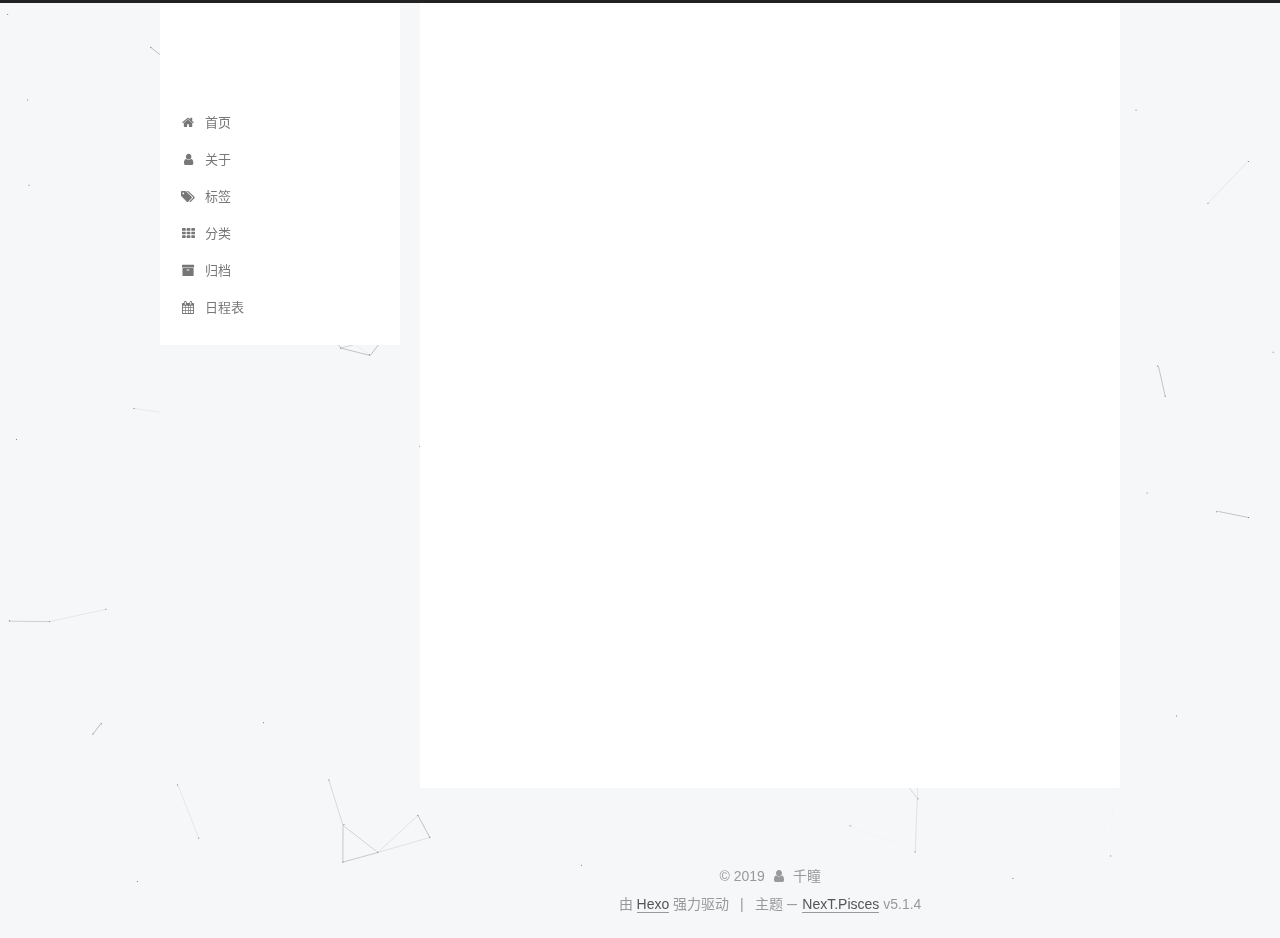
==== index.html @ 525fc3a7 "Site updated: 2019-02-20 23:00:31" ====
<!DOCTYPE html>



  


<html class="theme-next pisces use-motion" lang="zh-Hans">
<head><meta name="generator" content="Hexo 3.8.0">
  <meta charset="UTF-8">
<meta http-equiv="X-UA-Compatible" content="IE=edge">
<meta name="viewport" content="width=device-width, initial-scale=1, maximum-scale=1">
<meta name="theme-color" content="#222">



  
  
    
    
  <script src="/lib/pace/pace.min.js?v=1.0.2"></script>
  <link href="/lib/pace/pace-theme-center-atom.min.css?v=1.0.2" rel="stylesheet">




  
  
  <link rel="stylesheet" media="all" href="/lib/Han/dist/han.min.css?v=3.3">




<meta http-equiv="Cache-Control" content="no-transform">
<meta http-equiv="Cache-Control" content="no-siteapp">
















  
  
  <link href="/lib/fancybox/source/jquery.fancybox.css?v=2.1.5" rel="stylesheet" type="text/css">







<link href="/lib/font-awesome/css/font-awesome.min.css?v=4.6.2" rel="stylesheet" type="text/css">

<link href="/css/main.css?v=5.1.4" rel="stylesheet" type="text/css">


  <link rel="apple-touch-icon" sizes="180x180" href="/images/apple-touch-icon-next.png?v=5.1.4">


  <link rel="icon" type="image/png" sizes="32x32" href="/images/favicon-32x32-next.png?v=5.1.4">


  <link rel="icon" type="image/png" sizes="16x16" href="/images/favicon-16x16-next.png?v=5.1.4">


  <link rel="mask-icon" href="/images/logo.svg?v=5.1.4" color="#222">





  <meta name="keywords" content="Hexo, NexT">










<meta name="description" content="笑焉如花花自香">
<meta property="og:type" content="website">
<meta property="og:title" content="千瞳">
<meta property="og:url" content="http://yoursite.com/index.html">
<meta property="og:site_name" content="千瞳">
<meta property="og:description" content="笑焉如花花自香">
<meta property="og:locale" content="zh-Hans">
<meta name="twitter:card" content="summary">
<meta name="twitter:title" content="千瞳">
<meta name="twitter:description" content="笑焉如花花自香">



<script type="text/javascript" id="hexo.configurations">
  var NexT = window.NexT || {};
  var CONFIG = {
    root: '/',
    scheme: 'Pisces',
    version: '5.1.4',
    sidebar: {"position":"left","display":"post","offset":12,"b2t":false,"scrollpercent":false,"onmobile":false},
    fancybox: true,
    tabs: true,
    motion: {"enable":true,"async":false,"transition":{"post_block":"fadeIn","post_header":"slideDownIn","post_body":"slideDownIn","coll_header":"slideLeftIn","sidebar":"slideUpIn"}},
    duoshuo: {
      userId: '0',
      author: '博主'
    },
    algolia: {
      applicationID: '',
      apiKey: '',
      indexName: '',
      hits: {"per_page":10},
      labels: {"input_placeholder":"Search for Posts","hits_empty":"We didn't find any results for the search: ${query}","hits_stats":"${hits} results found in ${time} ms"}
    }
  };
</script>



  <link rel="canonical" href="http://yoursite.com/">





  <title>千瞳</title>
  








</head>

<body itemscope itemtype="http://schema.org/WebPage" lang="zh-Hans">

  
  
    
  

  <div class="container sidebar-position-left 
  page-home">
    <div class="headband"></div>

    <header id="header" class="header" itemscope itemtype="http://schema.org/WPHeader">
      <div class="header-inner"><div class="site-brand-wrapper">
  <div class="site-meta ">
    

    <div class="custom-logo-site-title">
      <a href="/" class="brand" rel="start">
        <span class="logo-line-before"><i></i></span>
        <span class="site-title">千瞳</span>
        <span class="logo-line-after"><i></i></span>
      </a>
    </div>
      
        <p class="site-subtitle"></p>
      
  </div>

  <div class="site-nav-toggle">
    <button>
      <span class="btn-bar"></span>
      <span class="btn-bar"></span>
      <span class="btn-bar"></span>
    </button>
  </div>
</div>

<nav class="site-nav">
  

  
    <ul id="menu" class="menu">
      
        
        <li class="menu-item menu-item-home">
          <a href="/" rel="section">
            
              <i class="menu-item-icon fa fa-fw fa-home"></i> <br>
            
            首页
          </a>
        </li>
      
        
        <li class="menu-item menu-item-about">
          <a href="/about/" rel="section">
            
              <i class="menu-item-icon fa fa-fw fa-user"></i> <br>
            
            关于
          </a>
        </li>
      
        
        <li class="menu-item menu-item-tags">
          <a href="/tags/" rel="section">
            
              <i class="menu-item-icon fa fa-fw fa-tags"></i> <br>
            
            标签
          </a>
        </li>
      
        
        <li class="menu-item menu-item-categories">
          <a href="/categories/" rel="section">
            
              <i class="menu-item-icon fa fa-fw fa-th"></i> <br>
            
            分类
          </a>
        </li>
      
        
        <li class="menu-item menu-item-archives">
          <a href="/archives/" rel="section">
            
              <i class="menu-item-icon fa fa-fw fa-archive"></i> <br>
            
            归档
          </a>
        </li>
      
        
        <li class="menu-item menu-item-schedule">
          <a href="/schedule/" rel="section">
            
              <i class="menu-item-icon fa fa-fw fa-calendar"></i> <br>
            
            日程表
          </a>
        </li>
      

      
    </ul>
  

  
</nav>



 </div>
    </header>

    <main id="main" class="main">
      <div class="main-inner">
        <div class="content-wrap">
          <div id="content" class="content">
            
  <section id="posts" class="posts-expand">
    
      

  

  
  
  

  <article class="post post-type-normal" itemscope itemtype="http://schema.org/Article">
  
  
  
  <div class="post-block">
    <link itemprop="mainEntityOfPage" href="http://yoursite.com/2019/02/20/数据分析-numpy/">

    <span hidden itemprop="author" itemscope itemtype="http://schema.org/Person">
      <meta itemprop="name" content="千瞳">
      <meta itemprop="description" content>
      <meta itemprop="image" content="/images/zxp.png">
    </span>

    <span hidden itemprop="publisher" itemscope itemtype="http://schema.org/Organization">
      <meta itemprop="name" content="千瞳">
    </span>

    
      <header class="post-header">

        
        
          <h1 class="post-title" itemprop="name headline">
                
                <a class="post-title-link" href="/2019/02/20/数据分析-numpy/" itemprop="url">未命名</a></h1>
        

        <div class="post-meta">
          <span class="post-time">
            
              <span class="post-meta-item-icon">
                <i class="fa fa-calendar-o"></i>
              </span>
              
                <span class="post-meta-item-text">发表于</span>
              
              <time title="创建于" itemprop="dateCreated datePublished" datetime="2019-02-20T00:19:30+08:00">
                2019-02-20
              </time>
            

            

            
          </span>

          

          
            
          

          
          

          

          

          

        </div>
      </header>
    

    
    
    
    <div class="post-body han-init-context" itemprop="articleBody">

      
      

      
        
          
          数据分析–numpy
什么是数据分析？数据分析是指用适当的统计分析方法对收集来的大量数据进行分析，提取有用的信息形成结论而对结论加以详细研究、概括、总结的过程。
使用python做数据分析的常用库

numpy        基础数值算法
scipy                科学计算
matp
          ...
          <!--noindex-->
          <div class="post-button text-center">
            <a class="btn" href="/2019/02/20/数据分析-numpy/#more" rel="contents">
              阅读全文 &raquo;
            </a>
          </div>
          <!--/noindex-->
        
      
    </div>
    
    
    

    

    

    

    <footer class="post-footer">
      

      

      

      
      
        <div class="post-eof"></div>
      
    </footer>
  </div>
  
  
  
  </article>


    
      

  

  
  
  

  <article class="post post-type-normal" itemscope itemtype="http://schema.org/Article">
  
  
  
  <div class="post-block">
    <link itemprop="mainEntityOfPage" href="http://yoursite.com/2019/02/19/hello-world/">

    <span hidden itemprop="author" itemscope itemtype="http://schema.org/Person">
      <meta itemprop="name" content="千瞳">
      <meta itemprop="description" content>
      <meta itemprop="image" content="/images/zxp.png">
    </span>

    <span hidden itemprop="publisher" itemscope itemtype="http://schema.org/Organization">
      <meta itemprop="name" content="千瞳">
    </span>

    
      <header class="post-header">

        
        
          <h1 class="post-title" itemprop="name headline">
                
                <a class="post-title-link" href="/2019/02/19/hello-world/" itemprop="url">Hello World</a></h1>
        

        <div class="post-meta">
          <span class="post-time">
            
              <span class="post-meta-item-icon">
                <i class="fa fa-calendar-o"></i>
              </span>
              
                <span class="post-meta-item-text">发表于</span>
              
              <time title="创建于" itemprop="dateCreated datePublished" datetime="2019-02-19T23:55:54+08:00">
                2019-02-19
              </time>
            

            

            
          </span>

          

          
            
          

          
          

          

          

          

        </div>
      </header>
    

    
    
    
    <div class="post-body han-init-context" itemprop="articleBody">

      
      

      
        
          
          Welcome to Hexo! This is your very first post. Check documentation for more info. If you get any problems when using Hexo, you can find the answer in 
          ...
          <!--noindex-->
          <div class="post-button text-center">
            <a class="btn" href="/2019/02/19/hello-world/#more" rel="contents">
              阅读全文 &raquo;
            </a>
          </div>
          <!--/noindex-->
        
      
    </div>
    
    
    

    

    

    

    <footer class="post-footer">
      

      

      

      
      
        <div class="post-eof"></div>
      
    </footer>
  </div>
  
  
  
  </article>


    
  </section>

  


          </div>
          


          

        </div>
        
          
  
  <div class="sidebar-toggle">
    <div class="sidebar-toggle-line-wrap">
      <span class="sidebar-toggle-line sidebar-toggle-line-first"></span>
      <span class="sidebar-toggle-line sidebar-toggle-line-middle"></span>
      <span class="sidebar-toggle-line sidebar-toggle-line-last"></span>
    </div>
  </div>

  <aside id="sidebar" class="sidebar">
    
    <div class="sidebar-inner">

      

      

      <section class="site-overview-wrap sidebar-panel sidebar-panel-active">
        <div class="site-overview">
          <div class="site-author motion-element" itemprop="author" itemscope itemtype="http://schema.org/Person">
            
              <img class="site-author-image" itemprop="image" src="/images/zxp.png" alt="千瞳">
            
              <p class="site-author-name" itemprop="name">千瞳</p>
              <p class="site-description motion-element" itemprop="description">笑焉如花花自香</p>
          </div>

          <nav class="site-state motion-element">

            
              <div class="site-state-item site-state-posts">
              
                <a href="/archives/">
              
                  <span class="site-state-item-count">2</span>
                  <span class="site-state-item-name">日志</span>
                </a>
              </div>
            

            

            

          </nav>

          

          

          
          

          
          

          

        </div>
      </section>

      

      

    </div>
  </aside>


        
      </div>
    </main>

    <footer id="footer" class="footer">
      <div class="footer-inner">
        <div class="copyright">&copy; <span itemprop="copyrightYear">2019</span>
  <span class="with-love">
    <i class="fa fa-user"></i>
  </span>
  <span class="author" itemprop="copyrightHolder">千瞳</span>

  
</div>


  <div class="powered-by">由 <a class="theme-link" target="_blank" href="https://hexo.io">Hexo</a> 强力驱动</div>



  <span class="post-meta-divider">|</span>



  <div class="theme-info">主题 &mdash; <a class="theme-link" target="_blank" href="https://github.com/iissnan/hexo-theme-next">NexT.Pisces</a> v5.1.4</div>




        







        
      </div>
    </footer>

    
      <div class="back-to-top">
        <i class="fa fa-arrow-up"></i>
        
      </div>
    

    

  </div>

  

<script type="text/javascript">
  if (Object.prototype.toString.call(window.Promise) !== '[object Function]') {
    window.Promise = null;
  }
</script>









  


  











  
  
    <script type="text/javascript" src="/lib/jquery/index.js?v=2.1.3"></script>
  

  
  
    <script type="text/javascript" src="/lib/fastclick/lib/fastclick.min.js?v=1.0.6"></script>
  

  
  
    <script type="text/javascript" src="/lib/jquery_lazyload/jquery.lazyload.js?v=1.9.7"></script>
  

  
  
    <script type="text/javascript" src="/lib/velocity/velocity.min.js?v=1.2.1"></script>
  

  
  
    <script type="text/javascript" src="/lib/velocity/velocity.ui.min.js?v=1.2.1"></script>
  

  
  
    <script type="text/javascript" src="/lib/fancybox/source/jquery.fancybox.pack.js?v=2.1.5"></script>
  

  
  
    <script type="text/javascript" src="/lib/canvas-nest/canvas-nest.min.js"></script>
  


  


  <script type="text/javascript" src="/js/src/utils.js?v=5.1.4"></script>

  <script type="text/javascript" src="/js/src/motion.js?v=5.1.4"></script>



  
  


  <script type="text/javascript" src="/js/src/affix.js?v=5.1.4"></script>

  <script type="text/javascript" src="/js/src/schemes/pisces.js?v=5.1.4"></script>



  

  


  <script type="text/javascript" src="/js/src/bootstrap.js?v=5.1.4"></script>



  


  




	





  





  












  





  

  

  

  
  

  

  

  

</body>
<!-- 页面点击小红心 -->
<script type="text/javascript" src="/js/src/love.js"></script>
<!-- 雪花特效 -->
<script type="text/javascript" src="\js\snow.js"></script>

</html>
---- lib/Han/dist/han.min.css ----
@charset "UTF-8";

/*! 漢字標準格式 v3.3.0 | MIT License | css.hanzi.co */
/*! Han.css: the CSS typography framework optimised for Hanzi */

progress,sub,sup{vertical-align:baseline}button,hr,input,select{overflow:visible}[type=checkbox],[type=radio],legend{box-sizing:border-box;padding:0}html{font-family:sans-serif;-ms-text-size-adjust:100%;-webkit-text-size-adjust:100%}body{margin:0}article,aside,details,figcaption,figure,footer,header,main,menu,nav,section,summary{display:block}audio,canvas,progress,video{display:inline-block}audio:not([controls]){display:none;height:0}[hidden],template{display:none}a{background-color:transparent}a:active,a:hover{outline-width:0}abbr[title]{border-bottom:none;text-decoration:underline;text-decoration:underline dotted}b,strong{font-weight:bolder}dfn{font-style:italic}h1{font-size:2em;margin:.67em 0}mark{background-color:#ff0;color:#000}small{font-size:80%}sub,sup{font-size:75%;line-height:0;position:relative}sub{bottom:-.25em}sup{top:-.5em}img{border-style:none}svg:not(:root){overflow:hidden}code,kbd,pre,samp{font-family:monospace,monospace;font-size:1em}figure{margin:1em 40px}hr{box-sizing:content-box;height:0}button,input,select,textarea{font:inherit;margin:0}optgroup{font-weight:700}button,select{text-transform:none}[type=button],[type=reset],[type=submit],button{cursor:pointer}[disabled]{cursor:default}[type=reset],[type=submit],button,html [type=button]{-webkit-appearance:button}button::-moz-focus-inner,input::-moz-focus-inner{border:0;padding:0}button:-moz-focusring,input:-moz-focusring{outline:ButtonText dotted 1px}fieldset{border:1px solid silver;margin:0 2px;padding:.35em .625em .75em}legend{color:inherit;display:table;max-width:100%;white-space:normal}textarea{overflow:auto}[type=number]::-webkit-inner-spin-button,[type=number]::-webkit-outer-spin-button{height:auto}[type=search]{-webkit-appearance:textfield}[type=search]::-webkit-search-cancel-button,[type=search]::-webkit-search-decoration{-webkit-appearance:none}@font-face{font-family:"Han Heiti";src:local("Hiragino Sans GB"),local("Lantinghei TC Extralight"),local("Lantinghei SC Extralight"),local(FZLTXHB--B51-0),local(FZLTZHK--GBK1-0),local("Pingfang SC Light"),local("Pingfang TC Light"),local("Pingfang-SC-Light"),local("Pingfang-TC-Light"),local("Pingfang SC"),local("Pingfang TC"),local("Heiti SC Light"),local(STHeitiSC-Light),local("Heiti SC"),local("Heiti TC Light"),local(STHeitiTC-Light),local("Heiti TC"),local("Microsoft Yahei"),local("Microsoft Jhenghei"),local("Noto Sans CJK KR"),local("Noto Sans CJK JP"),local("Noto Sans CJK SC"),local("Noto Sans CJK TC"),local("Source Han Sans K"),local("Source Han Sans KR"),local("Source Han Sans JP"),local("Source Han Sans CN"),local("Source Han Sans HK"),local("Source Han Sans TW"),local("Source Han Sans TWHK"),local("Droid Sans Fallback")}@font-face{unicode-range:U+4E00-9FFF,U+3400-4DB5,U+20000-2A6D6,U+2A700-2B734,U+2B740-2B81D,U+FA0E-FA0F,U+FA11,U+FA13-FA14,U+FA1F,U+FA21,U+FA23,U+FA24,U+FA27-FA29,U+3040-309F,U+30A0-30FF,U+3099-309E,U+FF66-FF9F,U+3007,U+31C0-31E3,U+2F00-2FD5,U+2E80-2EF3;font-family:"Han Heiti";src:local(YuGothic),local("Hiragino Kaku Gothic ProN"),local("Hiragino Kaku Gothic Pro")}@font-face{font-family:"Han Heiti CNS";src:local("Pingfang TC Light"),local("Pingfang-TC-Light"),local("Pingfang TC"),local("Heiti TC Light"),local(STHeitiTC-Light),local("Heiti TC"),local("Lantinghei TC Extralight"),local(FZLTXHB--B51-0),local("Lantinghei TC"),local("Microsoft Jhenghei"),local("Microsoft Yahei"),local("Noto Sans CJK TC"),local("Source Han Sans TC"),local("Source Han Sans TW"),local("Source Han Sans TWHK"),local("Source Han Sans HK"),local("Droid Sans Fallback")}@font-face{font-family:"Han Heiti GB";src:local("Hiragino Sans GB"),local("Pingfang SC Light"),local("Pingfang-SC-Light"),local("Pingfang SC"),local("Lantinghei SC Extralight"),local(FZLTXHK--GBK1-0),local("Lantinghei SC"),local("Heiti SC Light"),local(STHeitiSC-Light),local("Heiti SC"),local("Microsoft Yahei"),local("Noto Sans CJK SC"),local("Source Han Sans SC"),local("Source Han Sans CN"),local("Droid Sans Fallback")}@font-face{font-family:"Han Heiti";font-weight:600;src:local("Hiragino Sans GB W6"),local(HiraginoSansGB-W6),local("Lantinghei TC Demibold"),local("Lantinghei SC Demibold"),local(FZLTZHB--B51-0),local(FZLTZHK--GBK1-0),local("Pingfang-SC-Semibold"),local("Pingfang-TC-Semibold"),local("Heiti SC Medium"),local("STHeitiSC-Medium"),local("Heiti SC"),local("Heiti TC Medium"),local("STHeitiTC-Medium"),local("Heiti TC"),local("Microsoft Yahei Bold"),local("Microsoft Jhenghei Bold"),local(MicrosoftYahei-Bold),local(MicrosoftJhengHeiBold),local("Microsoft Yahei"),local("Microsoft Jhenghei"),local("Noto Sans CJK KR Bold"),local("Noto Sans CJK JP Bold"),local("Noto Sans CJK SC Bold"),local("Noto Sans CJK TC Bold"),local(NotoSansCJKkr-Bold),local(NotoSansCJKjp-Bold),local(NotoSansCJKsc-Bold),local(NotoSansCJKtc-Bold),local("Source Han Sans K Bold"),local(SourceHanSansK-Bold),local("Source Han Sans K"),local("Source Han Sans KR Bold"),local("Source Han Sans JP Bold"),local("Source Han Sans CN Bold"),local("Source Han Sans HK Bold"),local("Source Han Sans TW Bold"),local("Source Han Sans TWHK Bold"),local("SourceHanSansKR-Bold"),local("SourceHanSansJP-Bold"),local("SourceHanSansCN-Bold"),local("SourceHanSansHK-Bold"),local("SourceHanSansTW-Bold"),local("SourceHanSansTWHK-Bold"),local("Source Han Sans KR"),local("Source Han Sans CN"),local("Source Han Sans HK"),local("Source Han Sans TW"),local("Source Han Sans TWHK")}@font-face{unicode-range:U+4E00-9FFF,U+3400-4DB5,U+20000-2A6D6,U+2A700-2B734,U+2B740-2B81D,U+FA0E-FA0F,U+FA11,U+FA13-FA14,U+FA1F,U+FA21,U+FA23,U+FA24,U+FA27-FA29,U+3040-309F,U+30A0-30FF,U+3099-309E,U+FF66-FF9F,U+3007,U+31C0-31E3,U+2F00-2FD5,U+2E80-2EF3;font-family:"Han Heiti";font-weight:600;src:local("YuGothic Bold"),local("Hiragino Kaku Gothic ProN W6"),local("Hiragino Kaku Gothic Pro W6"),local(YuGo-Bold),local(HiraKakuProN-W6),local(HiraKakuPro-W6)}@font-face{font-family:"Han Heiti CNS";font-weight:600;src:local("Pingfang TC Semibold"),local("Pingfang-TC-Semibold"),local("Heiti TC Medium"),local("STHeitiTC-Medium"),local("Heiti TC"),local("Lantinghei TC Demibold"),local(FZLTXHB--B51-0),local("Microsoft Jhenghei Bold"),local(MicrosoftJhengHeiBold),local("Microsoft Jhenghei"),local("Microsoft Yahei Bold"),local(MicrosoftYahei-Bold),local("Noto Sans CJK TC Bold"),local(NotoSansCJKtc-Bold),local("Noto Sans CJK TC"),local("Source Han Sans TC Bold"),local("SourceHanSansTC-Bold"),local("Source Han Sans TC"),local("Source Han Sans TW Bold"),local("SourceHanSans-TW"),local("Source Han Sans TW"),local("Source Han Sans TWHK Bold"),local("SourceHanSans-TWHK"),local("Source Han Sans TWHK"),local("Source Han Sans HK"),local("SourceHanSans-HK"),local("Source Han Sans HK")}@font-face{font-family:"Han Heiti GB";font-weight:600;src:local("Hiragino Sans GB W6"),local(HiraginoSansGB-W6),local("Pingfang SC Semibold"),local("Pingfang-SC-Semibold"),local("Lantinghei SC Demibold"),local(FZLTZHK--GBK1-0),local("Heiti SC Medium"),local("STHeitiSC-Medium"),local("Heiti SC"),local("Microsoft Yahei Bold"),local(MicrosoftYahei-Bold),local("Microsoft Yahei"),local("Noto Sans CJK SC Bold"),local(NotoSansCJKsc-Bold),local("Noto Sans CJK SC"),local("Source Han Sans SC Bold"),local("SourceHanSansSC-Bold"),local("Source Han Sans CN Bold"),local("SourceHanSansCN-Bold"),local("Source Han Sans SC"),local("Source Han Sans CN")}@font-face{font-family:"Han Songti";src:local("Songti SC Regular"),local(STSongti-SC-Regular),local("Songti SC"),local("Songti TC Regular"),local(STSongti-TC-Regular),local("Songti TC"),local(STSong),local("Lisong Pro"),local(SimSun),local(PMingLiU)}@font-face{unicode-range:U+4E00-9FFF,U+3400-4DB5,U+20000-2A6D6,U+2A700-2B734,U+2B740-2B81D,U+FA0E-FA0F,U+FA11,U+FA13-FA14,U+FA1F,U+FA21,U+FA23,U+FA24,U+FA27-FA29,U+3040-309F,U+30A0-30FF,U+3099-309E,U+FF66-FF9F,U+3007,U+31C0-31E3,U+2F00-2FD5,U+2E80-2EF3;font-family:"Han Songti";src:local(YuMincho),local("Hiragino Mincho ProN"),local("Hiragino Mincho Pro"),local("MS Mincho")}@font-face{font-family:"Han Songti CNS";src:local("Songti TC Regular"),local(STSongti-TC-Regular),local("Songti TC"),local("Lisong Pro"),local("Songti SC Regular"),local(STSongti-SC-Regular),local("Songti SC"),local(STSong),local(PMingLiU),local(SimSun)}@font-face{font-family:"Han Songti GB";src:local("Songti SC Regular"),local(STSongti-SC-Regular),local("Songti SC"),local(STSong),local(SimSun),local(PMingLiU)}@font-face{font-family:"Han Songti";font-weight:600;src:local("STSongti SC Bold"),local("STSongti TC Bold"),local(STSongti-SC-Bold),local(STSongti-TC-Bold),local("STSongti SC"),local("STSongti TC")}@font-face{unicode-range:U+4E00-9FFF,U+3400-4DB5,U+20000-2A6D6,U+2A700-2B734,U+2B740-2B81D,U+FA0E-FA0F,U+FA11,U+FA13-FA14,U+FA1F,U+FA21,U+FA23,U+FA24,U+FA27-FA29,U+3040-309F,U+30A0-30FF,U+3099-309E,U+FF66-FF9F,U+3007,U+31C0-31E3,U+2F00-2FD5,U+2E80-2EF3;font-family:"Han Songti";font-weight:600;src:local("YuMincho Demibold"),local("Hiragino Mincho ProN W6"),local("Hiragino Mincho Pro W6"),local(YuMin-Demibold),local(HiraMinProN-W6),local(HiraMinPro-W6),local(YuMincho),local("Hiragino Mincho ProN"),local("Hiragino Mincho Pro")}@font-face{font-family:"Han Songti CNS";font-weight:600;src:local("STSongti TC Bold"),local("STSongti SC Bold"),local(STSongti-TC-Bold),local(STSongti-SC-Bold),local("STSongti TC"),local("STSongti SC")}@font-face{font-family:"Han Songti GB";font-weight:600;src:local("STSongti SC Bold"),local(STSongti-SC-Bold),local("STSongti SC")}@font-face{font-family:cursive;src:local("Kaiti TC Regular"),local(STKaiTi-TC-Regular),local("Kaiti TC"),local("Kaiti SC"),local(STKaiti),local(BiauKai),local("標楷體"),local(DFKaiShu-SB-Estd-BF),local(Kaiti),local(DFKai-SB)}@font-face{unicode-range:U+4E00-9FFF,U+3400-4DB5,U+20000-2A6D6,U+2A700-2B734,U+2B740-2B81D,U+FA0E-FA0F,U+FA11,U+FA13-FA14,U+FA1F,U+FA21,U+FA23,U+FA24,U+FA27-FA29,U+3040-309F,U+30A0-30FF,U+3099-309E,U+FF66-FF9F,U+3007,U+31C0-31E3,U+2F00-2FD5,U+2E80-2EF3;font-family:"Han Kaiti";src:local("Kaiti TC Regular"),local(STKaiTi-TC-Regular),local("Kaiti TC"),local("Kaiti SC"),local(STKaiti),local(BiauKai),local("標楷體"),local(DFKaiShu-SB-Estd-BF),local(Kaiti),local(DFKai-SB)}@font-face{unicode-range:U+4E00-9FFF,U+3400-4DB5,U+20000-2A6D6,U+2A700-2B734,U+2B740-2B81D,U+FA0E-FA0F,U+FA11,U+FA13-FA14,U+FA1F,U+FA21,U+FA23,U+FA24,U+FA27-FA29,U+3040-309F,U+30A0-30FF,U+3099-309E,U+FF66-FF9F,U+3007,U+31C0-31E3,U+2F00-2FD5,U+2E80-2EF3;font-family:"Han Kaiti CNS";src:local(BiauKai),local("標楷體"),local(DFKaiShu-SB-Estd-BF),local("Kaiti TC Regular"),local(STKaiTi-TC-Regular),local("Kaiti TC")}@font-face{unicode-range:U+4E00-9FFF,U+3400-4DB5,U+20000-2A6D6,U+2A700-2B734,U+2B740-2B81D,U+FA0E-FA0F,U+FA11,U+FA13-FA14,U+FA1F,U+FA21,U+FA23,U+FA24,U+FA27-FA29,U+3040-309F,U+30A0-30FF,U+3099-309E,U+FF66-FF9F,U+3007,U+31C0-31E3,U+2F00-2FD5,U+2E80-2EF3;font-family:"Han Kaiti GB";src:local("Kaiti SC Regular"),local(STKaiTi-SC-Regular),local("Kaiti SC"),local(STKaiti),local(Kai),local(Kaiti),local(DFKai-SB)}@font-face{font-family:cursive;font-weight:600;src:local("Kaiti TC Bold"),local(STKaiTi-TC-Bold),local("Kaiti SC Bold"),local(STKaiti-SC-Bold),local("Kaiti TC"),local("Kaiti SC")}@font-face{font-family:"Han Kaiti";font-weight:600;src:local("Kaiti TC Bold"),local(STKaiTi-TC-Bold),local("Kaiti SC Bold"),local(STKaiti-SC-Bold),local("Kaiti TC"),local("Kaiti SC")}@font-face{font-family:"Han Kaiti CNS";font-weight:600;src:local("Kaiti TC Bold"),local(STKaiTi-TC-Bold),local("Kaiti TC")}@font-face{font-family:"Han Kaiti GB";font-weight:600;src:local("Kaiti SC Bold"),local(STKaiti-SC-Bold)}@font-face{unicode-range:U+4E00-9FFF,U+3400-4DB5,U+20000-2A6D6,U+2A700-2B734,U+2B740-2B81D,U+FA0E-FA0F,U+FA11,U+FA13-FA14,U+FA1F,U+FA21,U+FA23,U+FA24,U+FA27-FA29,U+3040-309F,U+30A0-30FF,U+3099-309E,U+FF66-FF9F,U+3007,U+31C0-31E3,U+2F00-2FD5,U+2E80-2EF3;font-family:"Han Fangsong";src:local(STFangsong),local(FangSong)}@font-face{unicode-range:U+4E00-9FFF,U+3400-4DB5,U+20000-2A6D6,U+2A700-2B734,U+2B740-2B81D,U+FA0E-FA0F,U+FA11,U+FA13-FA14,U+FA1F,U+FA21,U+FA23,U+FA24,U+FA27-FA29,U+3040-309F,U+30A0-30FF,U+3099-309E,U+FF66-FF9F,U+3007,U+31C0-31E3,U+2F00-2FD5,U+2E80-2EF3;font-family:"Han Fangsong CNS";src:local(STFangsong),local(FangSong)}@font-face{unicode-range:U+4E00-9FFF,U+3400-4DB5,U+20000-2A6D6,U+2A700-2B734,U+2B740-2B81D,U+FA0E-FA0F,U+FA11,U+FA13-FA14,U+FA1F,U+FA21,U+FA23,U+FA24,U+FA27-FA29,U+3040-309F,U+30A0-30FF,U+3099-309E,U+FF66-FF9F,U+3007,U+31C0-31E3,U+2F00-2FD5,U+2E80-2EF3;font-family:"Han Fangsong GB";src:local(STFangsong),local(FangSong)}@font-face{font-family:"Biaodian Sans";src:local("Hiragino Sans GB"),local("Heiti SC"),local(STHeiti),local("MS Gothic"),local(SimSun);unicode-range:U+FF0E}@font-face{font-family:"Biaodian Serif";src:local("Hiragino Mincho ProN"),local("Hiragino Mincho Pro"),local("Songti SC"),local(STSong),local(SimSun);unicode-range:U+FF0E}@font-face{font-family:"Biaodian Pro Sans";src:local("Hiragino Sans GB"),local("Heiti SC"),local(STHeiti),local("MS Gothic"),local(SimSun);unicode-range:U+FF0E}@font-face{font-family:"Biaodian Pro Serif";src:local("Hiragino Mincho ProN"),local("Hiragino Mincho Pro"),local("Songti SC"),local(STSong),local(SimSun);unicode-range:U+FF0E}@font-face{font-family:"Biaodian Pro Sans CNS";src:local("Hiragino Sans GB"),local("Heiti SC"),local(STHeiti),local("MS Gothic"),local(SimSun);unicode-range:U+FF0E}@font-face{font-family:"Biaodian Pro Serif CNS";src:local("Hiragino Mincho ProN"),local("Hiragino Mincho Pro"),local("Songti SC"),local(STSong),local(SimSun);unicode-range:U+FF0E}@font-face{font-family:"Biaodian Pro Sans GB";src:local("Hiragino Sans GB"),local("Heiti SC"),local(STHeiti),local("MS Gothic"),local(SimSun);unicode-range:U+FF0E}@font-face{font-family:"Biaodian Pro Serif GB";src:local("Hiragino Mincho ProN"),local("Hiragino Mincho Pro"),local("Songti SC"),local(STSong),local(SimSun);unicode-range:U+FF0E}@font-face{font-family:"Biaodian Sans";src:local("Hiragino Sans GB"),local("Heiti SC"),local(STHeiti),local(SimSun);unicode-range:U+00B7}@font-face{font-family:"Biaodian Serif";src:local("Songti SC"),local(STSong),local("Heiti SC"),local(SimSun);unicode-range:U+00B7}@font-face{font-family:"Biaodian Pro Sans";src:local("Hiragino Sans GB"),local("Heiti SC"),local(STHeiti),local(SimSun);unicode-range:U+00B7}@font-face{font-family:"Biaodian Pro Serif";src:local("Songti SC"),local(STSong),local("Heiti SC"),local(SimSun);unicode-range:U+00B7}@font-face{font-family:"Biaodian Pro Sans CNS";src:local("Hiragino Sans GB"),local("Heiti SC"),local(STHeiti),local(SimSun);unicode-range:U+00B7}@font-face{font-family:"Biaodian Pro Serif CNS";src:local("Songti SC"),local(STSong),local("Heiti SC"),local(SimSun);unicode-range:U+00B7}@font-face{font-family:"Biaodian Pro Sans GB";src:local("Hiragino Sans GB"),local("Heiti SC"),local(STHeiti),local(SimSun);unicode-range:U+00B7}@font-face{font-family:"Biaodian Pro Serif GB";src:local("Songti SC"),local(STSong),local("Heiti SC"),local(SimSun);unicode-range:U+00B7}@font-face{font-family:"Biaodian Sans";src:url(./font/han.woff2?v3.3.0) format("woff2"),url(./font/han.woff?v3.3.0) format("woff"),url(./font/han.otf?v3.3.0) format("opentype"),local("Hiragino Sans GB"),local("Hiragino Kaku Gothic ProN"),local("Hiragino Kaku Gothic Pro"),local("Microsoft Yahei"),local(SimSun);unicode-range:U+2014}@font-face{font-family:"Biaodian Serif";src:url(./font/han.woff2?v3.3.0) format("woff2"),url(./font/han.woff?v3.3.0) format("woff"),url(./font/han.otf?v3.3.0) format("opentype"),local("Hiragino Mincho ProN"),local("Hiragino Mincho Pro"),local("Songti SC"),local(STSong),local("Microsoft Yahei"),local(SimSun);unicode-range:U+2014}@font-face{font-family:"Yakumono Sans";src:url(./font/han.woff2?v3.3.0) format("woff2"),url(./font/han.woff?v3.3.0) format("woff"),url(./font/han.otf?v3.3.0) format("opentype"),local("Hiragino Kaku Gothic ProN"),local("Hiragino Kaku Gothic Pro"),local("Arial Unicode MS"),local("MS Gothic");unicode-range:U+2014}@font-face{font-family:"Yakumono Serif";src:url(./font/han.woff2?v3.3.0) format("woff2"),url(./font/han.woff?v3.3.0) format("woff"),url(./font/han.otf?v3.3.0) format("opentype"),local("Hiragino Mincho ProN"),local("Hiragino Mincho Pro"),local("MS Mincho"),local("Microsoft Yahei");unicode-range:U+2014}@font-face{font-family:"Biaodian Pro Sans";src:url(./font/han.woff2?v3.3.0) format("woff2"),url(./font/han.woff?v3.3.0) format("woff"),url(./font/han.otf?v3.3.0) format("opentype"),local("Hiragino Sans GB"),local("Hiragino Kaku Gothic ProN"),local("Hiragino Kaku Gothic Pro"),local("Microsoft Yahei"),local(SimSun);unicode-range:U+2014}@font-face{font-family:"Biaodian Pro Serif";src:url(./font/han.woff2?v3.3.0) format("woff2"),url(./font/han.woff?v3.3.0) format("woff"),url(./font/han.otf?v3.3.0) format("opentype"),local("Hiragino Mincho ProN"),local("Hiragino Mincho Pro"),local("Songti SC"),local(STSong),local("Microsoft Yahei"),local(SimSun);unicode-range:U+2014}@font-face{font-family:"Biaodian Pro Sans CNS";src:url(./font/han.woff2?v3.3.0) format("woff2"),url(./font/han.woff?v3.3.0) format("woff"),url(./font/han.otf?v3.3.0) format("opentype"),local("Hiragino Sans GB"),local("Hiragino Kaku Gothic ProN"),local("Hiragino Kaku Gothic Pro"),local("Microsoft Yahei"),local(SimSun);unicode-range:U+2014}@font-face{font-family:"Biaodian Pro Serif CNS";src:url(./font/han.woff2?v3.3.0) format("woff2"),url(./font/han.woff?v3.3.0) format("woff"),url(./font/han.otf?v3.3.0) format("opentype"),local("Hiragino Mincho ProN"),local("Hiragino Mincho Pro"),local("Songti SC"),local(STSong),local("Microsoft Yahei"),local(SimSun);unicode-range:U+2014}@font-face{font-family:"Biaodian Pro Sans GB";src:url(./font/han.woff2?v3.3.0) format("woff2"),url(./font/han.woff?v3.3.0) format("woff"),url(./font/han.otf?v3.3.0) format("opentype"),local("Hiragino Sans GB"),local("Hiragino Kaku Gothic ProN"),local("Hiragino Kaku Gothic Pro"),local("Microsoft Yahei"),local(SimSun);unicode-range:U+2014}@font-face{font-family:"Biaodian Pro Serif GB";src:url(./font/han.woff2?v3.3.0) format("woff2"),url(./font/han.woff?v3.3.0) format("woff"),url(./font/han.otf?v3.3.0) format("opentype"),local("Hiragino Mincho ProN"),local("Hiragino Mincho Pro"),local("Songti SC"),local(STSong),local("Microsoft Yahei"),local(SimSun);unicode-range:U+2014}@font-face{font-family:"Biaodian Sans";src:url(./font/han.woff2?v3.3.0) format("woff2"),url(./font/han.woff?v3.3.0) format("woff"),url(./font/han.otf?v3.3.0) format("opentype"),local("Hiragino Sans GB"),local("Hiragino Kaku Gothic ProN"),local("Hiragino Kaku Gothic Pro"),local(Meiryo),local("MS Gothic"),local(SimSun),local(PMingLiU);unicode-range:U+2026}@font-face{font-family:"Biaodian Serif";src:url(./font/han.woff2?v3.3.0) format("woff2"),url(./font/han.woff?v3.3.0) format("woff"),url(./font/han.otf?v3.3.0) format("opentype"),local("Hiragino Mincho ProN"),local("Hiragino Mincho Pro"),local("Songti SC"),local("MS Mincho"),local(SimSun),local(PMingLiU);unicode-range:U+2026}@font-face{font-family:"Yakumono Sans";src:url(./font/han.woff2?v3.3.0) format("woff2"),url(./font/han.woff?v3.3.0) format("woff"),url(./font/han.otf?v3.3.0) format("opentype"),local("Hiragino Kaku Gothic ProN"),local("Hiragino Kaku Gothic Pro"),local(Meiryo),local("MS Gothic");unicode-range:U+2026}@font-face{font-family:"Yakumono Serif";src:url(./font/han.woff2?v3.3.0) format("woff2"),url(./font/han.woff?v3.3.0) format("woff"),url(./font/han.otf?v3.3.0) format("opentype"),local("Hiragino Mincho ProN"),local("Hiragino Mincho Pro"),local("MS Mincho");unicode-range:U+2026}@font-face{font-family:"Biaodian Pro Sans";src:url(./font/han.woff2?v3.3.0) format("woff2"),url(./font/han.woff?v3.3.0) format("woff"),url(./font/han.otf?v3.3.0) format("opentype"),local("Hiragino Sans GB"),local("Hiragino Kaku Gothic ProN"),local("Hiragino Kaku Gothic Pro"),local(SimSun),local(PMingLiU);unicode-range:U+2026}@font-face{font-family:"Biaodian Pro Serif";src:url(./font/han.woff2?v3.3.0) format("woff2"),url(./font/han.woff?v3.3.0) format("woff"),url(./font/han.otf?v3.3.0) format("opentype"),local("Hiragino Mincho ProN"),local("Hiragino Mincho Pro"),local("Songti SC"),local(SimSun),local(PMingLiU);unicode-range:U+2026}@font-face{font-family:"Biaodian Pro Sans CNS";src:url(./font/han.woff2?v3.3.0) format("woff2"),url(./font/han.woff?v3.3.0) format("woff"),url(./font/han.otf?v3.3.0) format("opentype"),local("Hiragino Sans GB"),local("Hiragino Kaku Gothic ProN"),local("Hiragino Kaku Gothic Pro"),local(SimSun),local(PMingLiU);unicode-range:U+2026}@font-face{font-family:"Biaodian Pro Serif CNS";src:url(./font/han.woff2?v3.3.0) format("woff2"),url(./font/han.woff?v3.3.0) format("woff"),url(./font/han.otf?v3.3.0) format("opentype"),local("Hiragino Mincho ProN"),local("Hiragino Mincho Pro"),local("Songti SC"),local(STSongti),local(SimSun),local(PMingLiU);unicode-range:U+2026}@font-face{font-family:"Biaodian Pro Sans GB";src:url(./font/han.woff2?v3.3.0) format("woff2"),url(./font/han.woff?v3.3.0) format("woff"),url(./font/han.otf?v3.3.0) format("opentype"),local("Hiragino Sans GB"),local("Hiragino Kaku Gothic ProN"),local("Hiragino Kaku Gothic Pro"),local(SimSun),local(PMingLiU);unicode-range:U+2026}@font-face{font-family:"Biaodian Pro Serif GB";src:url(./font/han.woff2?v3.3.0) format("woff2"),url(./font/han.woff?v3.3.0) format("woff"),url(./font/han.otf?v3.3.0) format("opentype"),local("Hiragino Mincho ProN"),local("Hiragino Mincho Pro"),local("Songti SC"),local(STSongti),local(SimSun),local(PMingLiU);unicode-range:U+2026}@font-face{font-family:"Biaodian Pro Sans GB";src:local("Hiragino Sans GB"),local("Heiti SC"),local(STHeiti),local(SimSun),local(PMingLiU);unicode-range:U+201C-201D,U+2018-2019}@font-face{font-family:"Biaodian Pro Sans GB";font-weight:700;src:local("Hiragino Sans GB"),local("Heiti SC"),local(STHeiti),local(SimSun),local(PMingLiU);unicode-range:U+201C-201D,U+2018-2019}@font-face{font-family:"Biaodian Pro Serif GB";src:local("Lisong Pro"),local("Heiti SC"),local(STHeiti),local(SimSun),local(PMingLiU);unicode-range:U+201C-201D,U+2018-2019}@font-face{font-family:"Biaodian Pro Serif GB";font-weight:700;src:local("Lisong Pro"),local("Heiti SC"),local(STHeiti),local(SimSun),local(PMingLiU);unicode-range:U+201C-201D,U+2018-2019}@font-face{font-family:"Biaodian Sans";src:local(Georgia),local("Times New Roman"),local(Arial),local("Droid Sans Fallback");unicode-range:U+25CF}@font-face{font-family:"Biaodian Serif";src:local(Georgia),local("Times New Roman"),local(Arial),local("Droid Sans Fallback");unicode-range:U+25CF}@font-face{font-family:"Biaodian Pro Sans";src:local(Georgia),local("Times New Roman"),local(Arial),local("Droid Sans Fallback");unicode-range:U+25CF}@font-face{font-family:"Biaodian Pro Serif";src:local(Georgia),local("Times New Roman"),local(Arial),local("Droid Sans Fallback");unicode-range:U+25CF}@font-face{font-family:"Biaodian Pro Sans CNS";src:local(Georgia),local("Times New Roman"),local(Arial),local("Droid Sans Fallback");unicode-range:U+25CF}@font-face{font-family:"Biaodian Pro Serif CNS";src:local(Georgia),local("Times New Roman"),local(Arial),local("Droid Sans Fallback");unicode-range:U+25CF}@font-face{font-family:"Biaodian Pro Sans GB";src:local(Georgia),local("Times New Roman"),local(Arial),local("Droid Sans Fallback");unicode-range:U+25CF}@font-face{font-family:"Biaodian Pro Serif GB";src:local(Georgia),local("Times New Roman"),local(Arial),local("Droid Sans Fallback");unicode-range:U+25CF}@font-face{font-family:"Biaodian Pro Sans";src:local("Hiragino Kaku Gothic ProN"),local("Hiragino Kaku Gothic Pro"),local("MS Gothic");unicode-range:U+3002,U+FF0C,U+3001,U+FF1B,U+FF1A,U+FF1F,U+FF01,U+FF0D,U+FF0F,U+FF3C}@font-face{font-family:"Biaodian Pro Serif";src:local("Hiragino Mincho ProN"),local("Hiragino Mincho Pro"),local("MS Mincho");unicode-range:U+3002,U+FF0C,U+3001,U+FF1B,U+FF1A,U+FF1F,U+FF01,U+FF0D,U+FF0F,U+FF3C}@font-face{font-family:"Biaodian Pro Sans CNS";src:local("Heiti TC"),local("Lihei Pro"),local("Microsoft Jhenghei"),local(PMingLiU);unicode-range:U+3002,U+FF0C,U+3001}@font-face{font-family:"Biaodian Pro Sans CNS";src:local("Hiragino Kaku Gothic ProN"),local("Hiragino Kaku Gothic Pro"),local("Heiti TC"),local("Lihei Pro"),local("Microsoft Jhenghei"),local(PMingLiU),local("MS Gothic");unicode-range:U+FF1B,U+FF1A,U+FF1F,U+FF01}@font-face{font-family:"Biaodian Pro Sans CNS";src:local("Hiragino Mincho ProN"),local("Hiragino Mincho Pro"),local("MS Mincho");unicode-range:U+FF0D,U+FF0F,U+FF3C}@font-face{font-family:"Biaodian Pro Serif CNS";src:local(STSongti-TC-Regular),local("Lisong Pro"),local("Heiti TC"),local(PMingLiU);unicode-range:U+3002,U+FF0C,U+3001}@font-face{font-family:"Biaodian Pro Serif CNS";src:local("Hiragino Mincho ProN"),local("Hiragino Mincho Pro"),local(PMingLiU),local("MS Mincho");unicode-range:U+FF1B,U+FF1A,U+FF1F,U+FF01,U+FF0D,U+FF0F,U+FF3C}@font-face{font-family:"Biaodian Pro Sans GB";src:local("Hiragino Sans GB"),local("Heiti SC"),local(STHeiti),local("Hiragino Kaku Gothic ProN"),local("Hiragino Kaku Gothic Pro"),local(SimSun),local("MS Gothic");unicode-range:U+3002,U+FF0C,U+3001,U+FF1B,U+FF1A,U+FF1F,U+FF01,U+FF0D,U+FF0F,U+FF3C}@font-face{font-family:"Biaodian Pro Serif GB";src:local("Songti SC"),local(STSongti),local("Hiragino Mincho ProN"),local("Hiragino Mincho Pro"),local("Hiragino Sans GB"),local("Heiti SC"),local(STHeiti),local(SimSun),local("MS Mincho");unicode-range:U+3002,U+FF0C,U+3001,U+FF1B,U+FF1A,U+FF1F,U+FF01}@font-face{font-family:"Biaodian Pro Serif GB";src:local("Hiragino Mincho ProN"),local("Hiragino Mincho Pro"),local(PMingLiU),local("MS Mincho");unicode-range:U+FF0D,U+FF0F,U+FF3C}@font-face{font-family:"Biaodian Pro Sans";src:local("Hiragino Kaku Gothic ProN"),local("Hiragino Kaku Gothic Pro"),local("Yu Gothic"),local(YuGothic),local(SimSun),local(PMingLiU);unicode-range:U+300C-300F,U+300A-300B,U+3008-3009,U+FF08-FF09,U+3014-3015}@font-face{font-family:"Biaodian Pro Serif";src:local("Hiragino Mincho ProN"),local("Hiragino Mincho Pro"),local("Yu Mincho"),local(YuMincho),local(SimSun),local(PMingLiU);unicode-range:U+300C-300F,U+300A-300B,U+3008-3009,U+FF08-FF09,U+3014-3015}@font-face{font-family:"Biaodian Pro Sans CNS";src:local("Hiragino Kaku Gothic ProN"),local("Hiragino Kaku Gothic Pro"),local("Yu Gothic"),local(YuGothic),local(SimSun),local(PMingLiU);unicode-range:U+300C-300F,U+300A-300B,U+3008-3009,U+FF08-FF09,U+3014-3015}@font-face{font-family:"Biaodian Pro Serif CNS";src:local("Hiragino Mincho ProN"),local("Hiragino Mincho Pro"),local("Yu Mincho"),local(YuMincho),local(SimSun),local(PMingLiU);unicode-range:U+300C-300F,U+300A-300B,U+3008-3009,U+FF08-FF09,U+3014-3015}@font-face{font-family:"Biaodian Pro Sans GB";src:local("Hiragino Kaku Gothic ProN"),local("Hiragino Kaku Gothic Pro"),local("Yu Gothic"),local(YuGothic),local(SimSun),local(PMingLiU);unicode-range:U+300C-300F,U+300A-300B,U+3008-3009,U+FF08-FF09,U+3014-3015}@font-face{font-family:"Biaodian Pro Serif GB";src:local("Hiragino Mincho ProN"),local("Hiragino Mincho Pro"),local("Yu Mincho"),local(YuMincho),local(SimSun),local(PMingLiU);unicode-range:U+300C-300F,U+300A-300B,U+3008-3009,U+FF08-FF09,U+3014-3015}@font-face{font-family:"Biaodian Basic";src:url(./font/han.woff2?v3.3.0) format("woff2"),url(./font/han.woff?v3.3.0) format("woff"),url(./font/han.otf?v3.3.0) format("opentype");unicode-range:U+2014,U+2026,U+00B7}@font-face{font-family:"Biaodian Basic";font-weight:700;src:url(./font/han.woff2?v3.3.0) format("woff2"),url(./font/han.woff?v3.3.0) format("woff"),url(./font/han.otf?v3.3.0) format("opentype");unicode-range:U+2014,U+2026,U+00B7}@font-face{font-family:"Biaodian Sans";font-weight:700;src:url(./font/han.woff2?v3.3.0) format("woff2"),url(./font/han.woff?v3.3.0) format("woff"),url(./font/han.otf?v3.3.0) format("opentype");unicode-range:U+2014,U+2026,U+00B7}@font-face{font-family:"Biaodian Pro Sans";font-weight:700;src:url(./font/han.woff2?v3.3.0) format("woff2"),url(./font/han.woff?v3.3.0) format("woff"),url(./font/han.otf?v3.3.0) format("opentype");unicode-range:U+2014,U+2026,U+00B7}@font-face{font-family:"Biaodian Pro Sans";font-weight:700;src:url(./font/han.woff2?v3.3.0) format("woff2"),url(./font/han.woff?v3.3.0) format("woff"),url(./font/han.otf?v3.3.0) format("opentype");unicode-range:U+2014,U+2026,U+00B7}@font-face{font-family:"Biaodian Pro Sans CNS";font-weight:700;src:url(./font/han.woff2?v3.3.0) format("woff2"),url(./font/han.woff?v3.3.0) format("woff"),url(./font/han.otf?v3.3.0) format("opentype");unicode-range:U+2014,U+2026,U+00B7}@font-face{font-family:"Biaodian Pro Sans GB";font-weight:700;src:url(./font/han.woff2?v3.3.0) format("woff2"),url(./font/han.woff?v3.3.0) format("woff"),url(./font/han.otf?v3.3.0) format("opentype");unicode-range:U+2014,U+2026,U+00B7}@font-face{font-family:"Biaodian Pro Serif";font-weight:700;src:url(./font/han.woff2?v3.3.0) format("woff2"),url(./font/han.woff?v3.3.0) format("woff"),url(./font/han.otf?v3.3.0) format("opentype");unicode-range:U+2014,U+2026,U+00B7}@font-face{font-family:"Biaodian Pro Serif CNS";font-weight:700;src:url(./font/han.woff2?v3.3.0) format("woff2"),url(./font/han.woff?v3.3.0) format("woff"),url(./font/han.otf?v3.3.0) format("opentype");unicode-range:U+2014,U+2026,U+00B7}@font-face{font-family:"Biaodian Pro Serif GB";font-weight:700;src:url(./font/han.woff2?v3.3.0) format("woff2"),url(./font/han.woff?v3.3.0) format("woff"),url(./font/han.otf?v3.3.0) format("opentype");unicode-range:U+2014,U+2026,U+00B7}@font-face{font-family:"Latin Italic Serif";src:local("Georgia Italic"),local("Times New Roman Italic"),local(Georgia-Italic),local(TimesNewRomanPS-ItalicMT),local(Times-Italic)}@font-face{font-family:"Latin Italic Serif";font-weight:700;src:local("Georgia Bold Italic"),local("Times New Roman Bold Italic"),local(Georgia-BoldItalic),local(TimesNewRomanPS-BoldItalicMT),local(Times-Italic)}@font-face{font-family:"Latin Italic Sans";src:local("Helvetica Neue Italic"),local("Helvetica Oblique"),local("Arial Italic"),local(HelveticaNeue-Italic),local(Helvetica-LightOblique),local(Arial-ItalicMT)}@font-face{font-family:"Latin Italic Sans";font-weight:700;src:local("Helvetica Neue Bold Italic"),local("Helvetica Bold Oblique"),local("Arial Bold Italic"),local(HelveticaNeue-BoldItalic),local(Helvetica-BoldOblique),local(Arial-BoldItalicMT)}@font-face{unicode-range:U+0030-0039;font-family:"Numeral TF Sans";src:local(Skia),local("Neutraface 2 Text"),local(Candara),local(Corbel)}@font-face{unicode-range:U+0030-0039;font-family:"Numeral TF Serif";src:local(Georgia),local("Hoefler Text"),local("Big Caslon")}@font-face{unicode-range:U+0030-0039;font-family:"Numeral TF Italic Serif";src:local("Georgia Italic"),local("Hoefler Text Italic"),local(Georgia-Italic),local(HoeflerText-Italic)}@font-face{unicode-range:U+0030-0039;font-family:"Numeral LF Sans";src:local("Helvetica Neue"),local(Helvetica),local(Arial)}@font-face{unicode-range:U+0030-0039;font-family:"Numeral LF Italic Sans";src:local("Helvetica Neue Italic"),local("Helvetica Oblique"),local("Arial Italic"),local(HelveticaNeue-Italic),local(Helvetica-LightOblique),local(Arial-ItalicMT)}@font-face{unicode-range:U+0030-0039;font-family:"Numeral LF Italic Sans";font-weight:700;src:local("Helvetica Neue Bold Italic"),local("Helvetica Bold Oblique"),local("Arial Bold Italic"),local(HelveticaNeue-BoldItalic),local(Helvetica-BoldOblique),local(Arial-BoldItalicMT)}@font-face{unicode-range:U+0030-0039;font-family:"Numeral LF Serif";src:local(Palatino),local("Palatino Linotype"),local("Times New Roman")}@font-face{unicode-range:U+0030-0039;font-family:"Numeral LF Italic Serif";src:local("Palatino Italic"),local("Palatino Italic Linotype"),local("Times New Roman Italic"),local(Palatino-Italic),local(Palatino-Italic-Linotype),local(TimesNewRomanPS-ItalicMT)}@font-face{unicode-range:U+0030-0039;font-family:"Numeral LF Italic Serif";font-weight:700;src:local("Palatino Bold Italic"),local("Palatino Bold Italic Linotype"),local("Times New Roman Bold Italic"),local(Palatino-BoldItalic),local(Palatino-BoldItalic-Linotype),local(TimesNewRomanPS-BoldItalicMT)}@font-face{src:url(./font/han.woff2?v3.3.0) format("woff2"),url(./font/han.woff?v3.3.0) format("woff"),url(./font/han.otf?v3.3.0) format("opentype");unicode-range:U+3105-312D,U+31A0-31BA,U+02D9,U+02CA,U+02C5,U+02C7,U+02CB,U+02EA-02EB,U+0307,U+030D,U+0358,U+F31B4-F31B7,U+F0061,U+F0065,U+F0069,U+F006F,U+F0075;font-family:"Zhuyin Kaiti"}@font-face{unicode-range:U+3105-312D,U+31A0-31BA,U+02D9,U+02CA,U+02C5,U+02C7,U+02CB,U+02EA-02EB,U+0307,U+030D,U+0358,U+F31B4-F31B7,U+F0061,U+F0065,U+F0069,U+F006F,U+F0075;font-family:"Zhuyin Heiti";src:local("Hiragino Sans GB"),local("Heiti TC"),local("Microsoft Jhenghei"),url(./font/han.woff2?v3.3.0) format("woff2"),url(./font/han.woff?v3.3.0) format("woff"),url(./font/han.otf?v3.3.0) format("opentype")}@font-face{font-family:"Zhuyin Heiti";src:local("Heiti TC"),local("Microsoft Jhenghei"),url(./font/han.woff2?v3.3.0) format("woff2"),url(./font/han.woff?v3.3.0) format("woff"),url(./font/han.otf?v3.3.0) format("opentype");unicode-range:U+3127}@font-face{src:url(./font/han.woff2?v3.3.0) format("woff2"),url(./font/han.woff?v3.3.0) format("woff"),url(./font/han.otf?v3.3.0) format("opentype");font-family:"Zhuyin Heiti";unicode-range:U+02D9,U+02CA,U+02C5,U+02C7,U+02CB,U+02EA-02EB,U+31B4,U+31B5,U+31B6,U+31B7,U+0307,U+030D,U+0358,U+F31B4-F31B7,U+F0061,U+F0065,U+F0069,U+F006F,U+F0075}@font-face{src:url(./font/han.woff2?v3.3.0) format("woff2"),url(./font/han.woff?v3.3.0) format("woff"),url(./font/han.otf?v3.3.0) format("opentype");font-family:"Romanization Sans";unicode-range:U+0307,U+030D,U+0358,U+F31B4-F31B7,U+F0061,U+F0065,U+F0069,U+F006F,U+F0075}article strong :lang(ja-Latn),article strong :lang(zh-Latn),article strong :not(:lang(zh)):not(:lang(ja)),article strong:lang(ja-Latn),article strong:lang(zh-Latn),article strong:not(:lang(zh)):not(:lang(ja)),html :lang(ja-Latn),html :lang(zh-Latn),html :not(:lang(zh)):not(:lang(ja)),html:lang(ja-Latn),html:lang(zh-Latn),html:not(:lang(zh)):not(:lang(ja)){font-family:"Helvetica Neue",Helvetica,Arial,"Han Heiti",sans-serif}[lang*=Hant],[lang=zh-TW],[lang=zh-HK],[lang^=zh],article strong:lang(zh),article strong:lang(zh-Hant),html:lang(zh),html:lang(zh-Hant){font-family:"Biaodian Pro Sans CNS","Helvetica Neue",Helvetica,Arial,"Zhuyin Heiti","Han Heiti",sans-serif}.no-unicoderange [lang*=Hant],.no-unicoderange [lang=zh-TW],.no-unicoderange [lang=zh-HK],.no-unicoderange [lang^=zh],.no-unicoderange article strong:lang(zh),.no-unicoderange article strong:lang(zh-Hant),html:lang(zh).no-unicoderange,html:lang(zh-Hant).no-unicoderange{font-family:"Helvetica Neue",Helvetica,Arial,"Han Heiti",sans-serif}[lang*=Hans],[lang=zh-CN],article strong:lang(zh-CN),article strong:lang(zh-Hans),html:lang(zh-CN),html:lang(zh-Hans){font-family:"Biaodian Pro Sans GB","Helvetica Neue",Helvetica,Arial,"Han Heiti GB",sans-serif}.no-unicoderange [lang*=Hans],.no-unicoderange [lang=zh-CN],.no-unicoderange article strong:lang(zh-CN),.no-unicoderange article strong:lang(zh-Hans),html:lang(zh-CN).no-unicoderange,html:lang(zh-Hans).no-unicoderange{font-family:"Helvetica Neue",Helvetica,Arial,"Han Heiti GB",sans-serif}[lang^=ja],article strong:lang(ja),html:lang(ja){font-family:"Yakumono Sans","Helvetica Neue",Helvetica,Arial,sans-serif}.no-unicoderange [lang^=ja],.no-unicoderange article strong:lang(ja),html:lang(ja).no-unicoderange{font-family:"Helvetica Neue",Helvetica,Arial,sans-serif}article blockquote i :lang(ja-Latn),article blockquote i :lang(zh-Latn),article blockquote i :not(:lang(zh)):not(:lang(ja)),article blockquote i:lang(ja-Latn),article blockquote i:lang(zh-Latn),article blockquote i:not(:lang(zh)):not(:lang(ja)),article blockquote var :lang(ja-Latn),article blockquote var :lang(zh-Latn),article blockquote var :not(:lang(zh)):not(:lang(ja)),article blockquote var:lang(ja-Latn),article blockquote var:lang(zh-Latn),article blockquote var:not(:lang(zh)):not(:lang(ja)){font-family:"Latin Italic Sans","Helvetica Neue",Helvetica,Arial,"Han Heiti",sans-serif}article blockquote i:lang(zh),article blockquote i:lang(zh-Hant),article blockquote var:lang(zh),article blockquote var:lang(zh-Hant){font-family:"Biaodian Pro Sans CNS","Latin Italic Sans","Helvetica Neue",Helvetica,Arial,"Zhuyin Heiti","Han Heiti",sans-serif}.no-unicoderange article blockquote i:lang(zh),.no-unicoderange article blockquote i:lang(zh-Hant),.no-unicoderange article blockquote var:lang(zh),.no-unicoderange article blockquote var:lang(zh-Hant){font-family:"Latin Italic Sans","Helvetica Neue",Helvetica,Arial,"Han Heiti",sans-serif}article blockquote i:lang(zh-CN),article blockquote i:lang(zh-Hans),article blockquote var:lang(zh-CN),article blockquote var:lang(zh-Hans){font-family:"Biaodian Pro Sans GB","Latin Italic Sans","Helvetica Neue",Helvetica,Arial,"Han Heiti GB",sans-serif}.no-unicoderange article blockquote i:lang(zh-CN),.no-unicoderange article blockquote i:lang(zh-Hans),.no-unicoderange article blockquote var:lang(zh-CN),.no-unicoderange article blockquote var:lang(zh-Hans){font-family:"Latin Italic Sans","Helvetica Neue",Helvetica,Arial,"Han Heiti GB",sans-serif}article blockquote i:lang(ja),article blockquote var:lang(ja){font-family:"Yakumono Sans","Latin Italic Sans","Helvetica Neue",Helvetica,Arial,sans-serif}.no-unicoderange article blockquote i:lang(ja),.no-unicoderange article blockquote var:lang(ja){font-family:"Latin Italic Sans","Helvetica Neue",Helvetica,Arial,sans-serif}article figure blockquote :lang(ja-Latn),article figure blockquote :lang(zh-Latn),article figure blockquote :not(:lang(zh)):not(:lang(ja)),article figure blockquote:lang(ja-Latn),article figure blockquote:lang(zh-Latn),article figure blockquote:not(:lang(zh)):not(:lang(ja)){font-family:Georgia,"Times New Roman","Han Songti",cursive,serif}article figure blockquote:lang(zh),article figure blockquote:lang(zh-Hant){font-family:"Biaodian Pro Serif CNS","Numeral LF Serif",Georgia,"Times New Roman","Zhuyin Kaiti","Han Songti",serif}.no-unicoderange article figure blockquote:lang(zh),.no-unicoderange article figure blockquote:lang(zh-Hant){font-family:"Numeral LF Serif",Georgia,"Times New Roman","Han Songti",serif}article figure blockquote:lang(zh-CN),article figure blockquote:lang(zh-Hans){font-family:"Biaodian Pro Serif GB","Numeral LF Serif",Georgia,"Times New Roman","Han Songti GB",serif}.no-unicoderange article figure blockquote:lang(zh-CN),.no-unicoderange article figure blockquote:lang(zh-Hans){font-family:"Numeral LF Serif",Georgia,"Times New Roman","Han Songti GB",serif}article figure blockquote:lang(ja){font-family:"Yakumono Serif","Numeral LF Serif",Georgia,"Times New Roman",serif}.no-unicoderange article figure blockquote:lang(ja){font-family:"Numeral LF Serif",Georgia,"Times New Roman",serif}article blockquote :lang(ja-Latn),article blockquote :lang(zh-Latn),article blockquote :not(:lang(zh)):not(:lang(ja)),article blockquote:lang(ja-Latn),article blockquote:lang(zh-Latn),article blockquote:not(:lang(zh)):not(:lang(ja)){font-family:Georgia,"Times New Roman","Han Kaiti",cursive,serif}article blockquote:lang(zh),article blockquote:lang(zh-Hant){font-family:"Biaodian Pro Serif CNS","Numeral LF Serif",Georgia,"Times New Roman","Zhuyin Kaiti","Han Kaiti",cursive,serif}.no-unicoderange article blockquote:lang(zh),.no-unicoderange article blockquote:lang(zh-Hant){font-family:"Numeral LF Serif",Georgia,"Times New Roman","Han Kaiti",cursive,serif}article blockquote:lang(zh-CN),article blockquote:lang(zh-Hans){font-family:"Biaodian Pro Serif GB","Numeral LF Serif",Georgia,"Times New Roman","Han Kaiti GB",cursive,serif}.no-unicoderange article blockquote:lang(zh-CN),.no-unicoderange article blockquote:lang(zh-Hans){font-family:"Numeral LF Serif",Georgia,"Times New Roman","Han Kaiti GB",cursive,serif}article blockquote:lang(ja){font-family:"Yakumono Serif","Numeral LF Serif",Georgia,"Times New Roman",cursive,serif}.no-unicoderange article blockquote:lang(ja){font-family:"Numeral LF Serif",Georgia,"Times New Roman",cursive,serif}i :lang(ja-Latn),i :lang(zh-Latn),i :not(:lang(zh)):not(:lang(ja)),i:lang(ja-Latn),i:lang(zh-Latn),i:not(:lang(zh)):not(:lang(ja)),var :lang(ja-Latn),var :lang(zh-Latn),var :not(:lang(zh)):not(:lang(ja)),var:lang(ja-Latn),var:lang(zh-Latn),var:not(:lang(zh)):not(:lang(ja)){font-family:"Latin Italic Serif",Georgia,"Times New Roman","Han Kaiti",cursive,serif}i:lang(zh),i:lang(zh-Hant),var:lang(zh),var:lang(zh-Hant){font-family:"Biaodian Pro Serif CNS","Numeral LF Italic Serif","Latin Italic Serif",Georgia,"Times New Roman","Zhuyin Kaiti","Han Kaiti",cursive,serif}.no-unicoderange i:lang(zh),.no-unicoderange i:lang(zh-Hant),.no-unicoderange var:lang(zh),.no-unicoderange var:lang(zh-Hant){font-family:"Numeral LF Italic Serif","Latin Italic Serif",Georgia,"Times New Roman","Han Kaiti",cursive,serif}i:lang(zh-CN),i:lang(zh-Hans),var:lang(zh-CN),var:lang(zh-Hans){font-family:"Biaodian Pro Serif GB","Numeral LF Italic Serif","Latin Italic Serif",Georgia,"Times New Roman","Han Kaiti GB",cursive,serif}.no-unicoderange i:lang(zh-CN),.no-unicoderange i:lang(zh-Hans),.no-unicoderange var:lang(zh-CN),.no-unicoderange var:lang(zh-Hans){font-family:"Numeral LF Italic Serif","Latin Italic Serif",Georgia,"Times New Roman","Han Kaiti GB",cursive,serif}i:lang(ja),var:lang(ja){font-family:"Yakumono Serif","Numeral LF Italic Serif","Latin Italic Serif",Georgia,"Times New Roman",cursive,serif}.no-unicoderange i:lang(ja),.no-unicoderange var:lang(ja){font-family:"Numeral LF Italic Serif","Latin Italic Serif",Georgia,"Times New Roman",cursive,serif}code :lang(ja-Latn),code :lang(zh-Latn),code :not(:lang(zh)):not(:lang(ja)),code:lang(ja-Latn),code:lang(zh-Latn),code:not(:lang(zh)):not(:lang(ja)),kbd :lang(ja-Latn),kbd :lang(zh-Latn),kbd :not(:lang(zh)):not(:lang(ja)),kbd:lang(ja-Latn),kbd:lang(zh-Latn),kbd:not(:lang(zh)):not(:lang(ja)),pre :lang(ja-Latn),pre :lang(zh-Latn),pre :not(:lang(zh)):not(:lang(ja)),pre:lang(ja-Latn),pre:lang(zh-Latn),pre:not(:lang(zh)):not(:lang(ja)),samp :lang(ja-Latn),samp :lang(zh-Latn),samp :not(:lang(zh)):not(:lang(ja)),samp:lang(ja-Latn),samp:lang(zh-Latn),samp:not(:lang(zh)):not(:lang(ja)){font-family:Menlo,Consolas,Courier,"Han Heiti",monospace,monospace,sans-serif}code:lang(zh),code:lang(zh-Hant),kbd:lang(zh),kbd:lang(zh-Hant),pre:lang(zh),pre:lang(zh-Hant),samp:lang(zh),samp:lang(zh-Hant){font-family:"Biaodian Pro Sans CNS",Menlo,Consolas,Courier,"Zhuyin Heiti","Han Heiti",monospace,monospace,sans-serif}.no-unicoderange code:lang(zh),.no-unicoderange code:lang(zh-Hant),.no-unicoderange kbd:lang(zh),.no-unicoderange kbd:lang(zh-Hant),.no-unicoderange pre:lang(zh),.no-unicoderange pre:lang(zh-Hant),.no-unicoderange samp:lang(zh),.no-unicoderange samp:lang(zh-Hant){font-family:Menlo,Consolas,Courier,"Han Heiti",monospace,monospace,sans-serif}code:lang(zh-CN),code:lang(zh-Hans),kbd:lang(zh-CN),kbd:lang(zh-Hans),pre:lang(zh-CN),pre:lang(zh-Hans),samp:lang(zh-CN),samp:lang(zh-Hans){font-family:"Biaodian Pro Sans GB",Menlo,Consolas,Courier,"Han Heiti GB",monospace,monospace,sans-serif}.no-unicoderange code:lang(zh-CN),.no-unicoderange code:lang(zh-Hans),.no-unicoderange kbd:lang(zh-CN),.no-unicoderange kbd:lang(zh-Hans),.no-unicoderange pre:lang(zh-CN),.no-unicoderange pre:lang(zh-Hans),.no-unicoderange samp:lang(zh-CN),.no-unicoderange samp:lang(zh-Hans){font-family:Menlo,Consolas,Courier,"Han Heiti GB",monospace,monospace,sans-serif}code:lang(ja),kbd:lang(ja),pre:lang(ja),samp:lang(ja){font-family:"Yakumono Sans",Menlo,Consolas,Courier,monospace,monospace,sans-serif}.no-unicoderange code:lang(ja),.no-unicoderange kbd:lang(ja),.no-unicoderange pre:lang(ja),.no-unicoderange samp:lang(ja){font-family:Menlo,Consolas,Courier,monospace,monospace,sans-serif}.no-unicoderange h-char.bd-liga,.no-unicoderange h-char[unicode=b7],h-ruby [annotation] rt,h-ruby h-zhuyin,h-ruby h-zhuyin h-diao,h-ruby.romanization rt,html,ruby [annotation] rt,ruby h-zhuyin,ruby h-zhuyin h-diao,ruby.romanization rt{-moz-font-feature-settings:"liga";-ms-font-feature-settings:"liga";-webkit-font-feature-settings:"liga";font-feature-settings:"liga"}[lang*=Hant],[lang*=Hans],[lang=zh-TW],[lang=zh-HK],[lang=zh-CN],[lang^=zh],article blockquote i,article blockquote var,article strong,code,html,kbd,pre,samp{-moz-font-feature-settings:"liga=1, locl=0";-ms-font-feature-settings:"liga","locl" 0;-webkit-font-feature-settings:"liga","locl" 0;font-feature-settings:"liga","locl" 0}.no-unicoderange h-char.bd-cop:lang(zh-HK),.no-unicoderange h-char.bd-cop:lang(zh-Hant),.no-unicoderange h-char.bd-cop:lang(zh-TW){font-family:-apple-system,"Han Heiti CNS"}.no-unicoderange h-char.bd-liga,.no-unicoderange h-char[unicode=b7]{font-family:"Biaodian Basic","Han Heiti"}.no-unicoderange h-char[unicode="2018"]:lang(zh-CN),.no-unicoderange h-char[unicode="2018"]:lang(zh-Hans),.no-unicoderange h-char[unicode="2019"]:lang(zh-CN),.no-unicoderange h-char[unicode="2019"]:lang(zh-Hans),.no-unicoderange h-char[unicode="201c"]:lang(zh-CN),.no-unicoderange h-char[unicode="201c"]:lang(zh-Hans),.no-unicoderange h-char[unicode="201d"]:lang(zh-CN),.no-unicoderange h-char[unicode="201d"]:lang(zh-Hans){font-family:"Han Heiti GB"}i,var{font-style:inherit}.no-unicoderange h-ruby h-zhuyin,.no-unicoderange h-ruby h-zhuyin h-diao,.no-unicoderange ruby h-zhuyin,.no-unicoderange ruby h-zhuyin h-diao,h-ruby h-diao,ruby h-diao{font-family:"Zhuyin Kaiti",cursive,serif}h-ruby [annotation] rt,h-ruby.romanization rt,ruby [annotation] rt,ruby.romanization rt{font-family:"Romanization Sans","Helvetica Neue",Helvetica,Arial,"Han Heiti",sans-serif}
---- css/main.css ----
/* normalize.css v3.0.2 | MIT License | git.io/normalize */
html {
  font-family: sans-serif; /* 1 */
  -ms-text-size-adjust: 100%; /* 2 */
  -webkit-text-size-adjust: 100%; /* 2 */
}
body {
  margin: 0;
}
article,
aside,
details,
figcaption,
figure,
footer,
header,
hgroup,
main,
menu,
nav,
section,
summary {
  display: block;
}
audio,
canvas,
progress,
video {
  display: inline-block; /* 1 */
  vertical-align: baseline; /* 2 */
}
audio:not([controls]) {
  display: none;
  height: 0;
}
[hidden],
template {
  display: none;
}
a {
  background-color: transparent;
}
a:active,
a:hover {
  outline: 0;
}
abbr[title] {
  border-bottom: 1px dotted;
}
b,
strong {
  font-weight: bold;
}
dfn {
  font-style: italic;
}
h1 {
  font-size: 2em;
  margin: 0.67em 0;
}
mark {
  background: #ff0;
  color: #000;
}
small {
  font-size: 80%;
}
sub,
sup {
  font-size: 75%;
  line-height: 0;
  position: relative;
  vertical-align: baseline;
}
sup {
  top: -0.5em;
}
sub {
  bottom: -0.25em;
}
img {
  border: 0;
}
svg:not(:root) {
  overflow: hidden;
}
figure {
  margin: 1em 40px;
}
hr {
  -moz-box-sizing: content-box;
  box-sizing: content-box;
  height: 0;
}
pre {
  overflow: auto;
}
code,
kbd,
pre,
samp {
  font-family: monospace, monospace;
  font-size: 1em;
}
button,
input,
optgroup,
select,
textarea {
  color: inherit; /* 1 */
  font: inherit; /* 2 */
  margin: 0; /* 3 */
}
button {
  overflow: visible;
}
button,
select {
  text-transform: none;
}
button,
html input[type="button"],
input[type="reset"],
input[type="submit"] {
  -webkit-appearance: button; /* 2 */
  cursor: pointer; /* 3 */
}
button[disabled],
html input[disabled] {
  cursor: default;
}
button::-moz-focus-inner,
input::-moz-focus-inner {
  border: 0;
  padding: 0;
}
input {
  line-height: normal;
}
input[type="checkbox"],
input[type="radio"] {
  box-sizing: border-box; /* 1 */
  padding: 0; /* 2 */
}
input[type="number"]::-webkit-inner-spin-button,
input[type="number"]::-webkit-outer-spin-button {
  height: auto;
}
input[type="search"] {
  -webkit-appearance: textfield; /* 1 */
  -moz-box-sizing: content-box;
  -webkit-box-sizing: content-box; /* 2 */
  box-sizing: content-box;
}
input[type="search"]::-webkit-search-cancel-button,
input[type="search"]::-webkit-search-decoration {
  -webkit-appearance: none;
}
fieldset {
  border: 1px solid #c0c0c0;
  margin: 0 2px;
  padding: 0.35em 0.625em 0.75em;
}
legend {
  border: 0; /* 1 */
  padding: 0; /* 2 */
}
textarea {
  overflow: auto;
}
optgroup {
  font-weight: bold;
}
table {
  border-collapse: collapse;
  border-spacing: 0;
}
td,
th {
  padding: 0;
}
::selection {
  background: #262a30;
  color: #fff;
}
body {
  position: relative;
  font-family: 'Lato', "PingFang SC", "Microsoft YaHei", sans-serif;
  font-size: 14px;
  line-height: 2;
  color: #555;
  background: #f5f7f9;
}
@media (max-width: 767px) {
  body {
    padding-right: 0 !important;
  }
}
@media (min-width: 768px) and (max-width: 991px) {
  body {
    padding-right: 0 !important;
  }
}
@media (min-width: 1600px) {
  body {
    font-size: 16px;
  }
}
h1,
h2,
h3,
h4,
h5,
h6 {
  margin: 0;
  padding: 0;
  font-weight: bold;
  line-height: 1.5;
  font-family: 'Lato', "PingFang SC", "Microsoft YaHei", sans-serif;
}
h2,
h3,
h4,
h5,
h6 {
  margin: 20px 0 15px;
}
h1 {
  font-size: 22px;
}
@media (max-width: 767px) {
  h1 {
    font-size: 18px;
  }
}
h2 {
  font-size: 20px;
}
@media (max-width: 767px) {
  h2 {
    font-size: 16px;
  }
}
h3 {
  font-size: 18px;
}
@media (max-width: 767px) {
  h3 {
    font-size: 14px;
  }
}
h4 {
  font-size: 16px;
}
@media (max-width: 767px) {
  h4 {
    font-size: 12px;
  }
}
h5 {
  font-size: 14px;
}
@media (max-width: 767px) {
  h5 {
    font-size: 10px;
  }
}
h6 {
  font-size: 12px;
}
@media (max-width: 767px) {
  h6 {
    font-size: 8px;
  }
}
p {
  margin: 0 0 20px 0;
}
a {
  color: #555;
  text-decoration: none;
  outline: none;
  border-bottom: 1px solid #999;
  word-wrap: break-word;
}
a:hover {
  color: #222;
  border-bottom-color: #222;
}
blockquote {
  margin: 0;
  padding: 0;
}
img {
  display: block;
  margin: auto;
  max-width: 100%;
  height: auto;
}
hr {
  margin: 40px 0;
  height: 3px;
  border: none;
  background-color: #ddd;
  background-image: repeating-linear-gradient(-45deg, #fff, #fff 4px, transparent 4px, transparent 8px);
}
blockquote {
  padding: 0 15px;
  color: #666;
  border-left: 4px solid #ddd;
}
blockquote cite::before {
  content: "-";
  padding: 0 5px;
}
dt {
  font-weight: 700;
}
dd {
  margin: 0;
  padding: 0;
}
kbd {
  border: 1px solid #ccc;
  border-radius: 0.2em;
  box-shadow: 0.1em 0.1em 0.2em rgba(0,0,0,0.1);
  background-color: #f9f9f9;
  font-family: inherit;
  background-image: -webkit-linear-gradient(top, #eee, #fff, #eee);
  padding: 0.1em 0.3em;
  white-space: nowrap;
}
.text-left {
  text-align: left;
}
.text-center {
  text-align: center;
}
.text-right {
  text-align: right;
}
.text-justify {
  text-align: justify;
}
.text-nowrap {
  white-space: nowrap;
}
.text-lowercase {
  text-transform: lowercase;
}
.text-uppercase {
  text-transform: uppercase;
}
.text-capitalize {
  text-transform: capitalize;
}
.center-block {
  display: block;
  margin-left: auto;
  margin-right: auto;
}
.clearfix:before,
.clearfix:after {
  content: " ";
  display: table;
}
.clearfix:after {
  clear: both;
}
.pullquote {
  width: 45%;
}
.pullquote.left {
  float: left;
  margin-left: 5px;
  margin-right: 10px;
}
.pullquote.right {
  float: right;
  margin-left: 10px;
  margin-right: 5px;
}
.affix.affix.affix {
  position: fixed;
}
.translation {
  margin-top: -20px;
  font-size: 14px;
  color: #999;
}
.scrollbar-measure {
  width: 100px;
  height: 100px;
  overflow: scroll;
  position: absolute;
  top: -9999px;
}
.use-motion .motion-element {
  opacity: 0;
}
table {
  margin: 20px 0;
  width: 100%;
  border-collapse: collapse;
  border-spacing: 0;
  border: 1px solid #ddd;
  font-size: 14px;
  table-layout: fixed;
  word-wrap: break-all;
}
table>tbody>tr:nth-of-type(odd) {
  background-color: #f9f9f9;
}
table>tbody>tr:hover {
  background-color: #f5f5f5;
}
caption,
th,
td {
  padding: 8px;
  text-align: left;
  vertical-align: middle;
  font-weight: normal;
}
th,
td {
  border-bottom: 3px solid #ddd;
  border-right: 1px solid #eee;
}
th {
  padding-bottom: 10px;
  font-weight: 700;
}
td {
  border-bottom-width: 1px;
}
html,
body {
  height: 100%;
}
.container {
  position: relative;
  min-height: 100%;
}
.header-inner {
  margin: 0 auto;
  padding: 100px 0 70px;
  width: 700px;
}
@media (min-width: 1600px) {
  .container .header-inner {
    width: 900px;
  }
}
.main {
  padding-bottom: 150px;
}
.main-inner {
  margin: 0 auto;
  width: 700px;
}
@media (min-width: 1600px) {
  .container .main-inner {
    width: 900px;
  }
}
.footer {
  position: absolute;
  left: 0;
  bottom: 0;
  width: 100%;
  min-height: 50px;
}
.footer-inner {
  box-sizing: border-box;
  margin: 20px auto;
  width: 700px;
}
@media (min-width: 1600px) {
  .container .footer-inner {
    width: 900px;
  }
}
pre,
.highlight {
  overflow: auto;
  margin: 20px 0;
  padding: 0;
  font-size: 13px;
  color: #4d4d4c;
  background: #f7f7f7;
  line-height: 1.6;
}
pre,
code {
  font-family: consolas, Menlo, "PingFang SC", "Microsoft YaHei", monospace;
}
code {
  padding: 2px 4px;
  word-wrap: break-word;
  color: #555;
  background: #eee;
  border-radius: 3px;
  font-size: 13px;
}
pre {
  padding: 10px;
}
pre code {
  padding: 0;
  color: #4d4d4c;
  background: none;
  text-shadow: none;
}
.highlight {
  border-radius: 1px;
}
.highlight pre {
  border: none;
  margin: 0;
  padding: 10px 0;
}
.highlight table {
  margin: 0;
  width: auto;
  border: none;
}
.highlight td {
  border: none;
  padding: 0;
}
.highlight figcaption {
  font-size: 1em;
  color: #4d4d4c;
  line-height: 1em;
  margin-bottom: 1em;
}
.highlight figcaption:before,
.highlight figcaption:after {
  content: " ";
  display: table;
}
.highlight figcaption:after {
  clear: both;
}
.highlight figcaption a {
  float: right;
  color: #4d4d4c;
}
.highlight figcaption a:hover {
  border-bottom-color: #4d4d4c;
}
.highlight .gutter pre {
  padding-left: 10px;
  padding-right: 10px;
  color: #869194;
  text-align: right;
  background-color: #eff2f3;
}
.highlight .code pre {
  width: 100%;
  padding-left: 10px;
  padding-right: 10px;
  background-color: #f7f7f7;
}
.highlight .line {
  height: 20px;
}
.gutter {
  -webkit-user-select: none;
  -moz-user-select: none;
  -ms-user-select: none;
  user-select: none;
}
.gist table {
  width: auto;
}
.gist table td {
  border: none;
}
pre .deletion {
  background: #fdd;
}
pre .addition {
  background: #dfd;
}
pre .meta {
  color: #8959a8;
}
pre .comment {
  color: #8e908c;
}
pre .variable,
pre .attribute,
pre .tag,
pre .regexp,
pre .ruby .constant,
pre .xml .tag .title,
pre .xml .pi,
pre .xml .doctype,
pre .html .doctype,
pre .css .id,
pre .css .class,
pre .css .pseudo {
  color: #c82829;
}
pre .number,
pre .preprocessor,
pre .built_in,
pre .literal,
pre .params,
pre .constant,
pre .command {
  color: #f5871f;
}
pre .ruby .class .title,
pre .css .rules .attribute,
pre .string,
pre .value,
pre .inheritance,
pre .header,
pre .ruby .symbol,
pre .xml .cdata,
pre .special,
pre .number,
pre .formula {
  color: #718c00;
}
pre .title,
pre .css .hexcolor {
  color: #3e999f;
}
pre .function,
pre .python .decorator,
pre .python .title,
pre .ruby .function .title,
pre .ruby .title .keyword,
pre .perl .sub,
pre .javascript .title,
pre .coffeescript .title {
  color: #4271ae;
}
pre .keyword,
pre .javascript .function {
  color: #8959a8;
}
.full-image.full-image.full-image.full-image {
  border: none;
  max-width: 100%;
  width: auto;
  margin: 20px auto 25px;
}
@media (min-width: 992px) {
  .full-image.full-image.full-image.full-image {
    max-width: none;
    width: 118%;
    margin: 0 -9%;
  }
}
.blockquote-center,
.page-home .post-type-quote blockquote,
.page-post-detail .post-type-quote blockquote {
  position: relative;
  margin: 40px 0;
  padding: 0;
  border-left: none;
  text-align: center;
}
.blockquote-center::before,
.page-home .post-type-quote blockquote::before,
.page-post-detail .post-type-quote blockquote::before,
.blockquote-center::after,
.page-home .post-type-quote blockquote::after,
.page-post-detail .post-type-quote blockquote::after {
  position: absolute;
  content: ' ';
  display: block;
  width: 100%;
  height: 24px;
  opacity: 0.2;
  background-repeat: no-repeat;
  background-position: 0 -6px;
  background-size: 22px 22px;
}
.blockquote-center::before,
.page-home .post-type-quote blockquote::before,
.page-post-detail .post-type-quote blockquote::before {
  top: -20px;
  background-image: url("../images/quote-l.svg");
  border-top: 1px solid #ccc;
}
.blockquote-center::after,
.page-home .post-type-quote blockquote::after,
.page-post-detail .post-type-quote blockquote::after {
  bottom: -20px;
  background-image: url("../images/quote-r.svg");
  border-bottom: 1px solid #ccc;
  background-position: 100% 8px;
}
.blockquote-center p,
.page-home .post-type-quote blockquote p,
.page-post-detail .post-type-quote blockquote p,
.blockquote-center div,
.page-home .post-type-quote blockquote div,
.page-post-detail .post-type-quote blockquote div {
  text-align: center;
}
.post .post-body .group-picture img {
  box-sizing: border-box;
  padding: 0 3px;
  border: none;
}
.post .group-picture-row {
  overflow: hidden;
  margin-top: 6px;
}
.post .group-picture-row:first-child {
  margin-top: 0;
}
.post .group-picture-column {
  float: left;
}
.page-post-detail .post-body .group-picture-column {
  float: none;
  margin-top: 10px;
  width: auto !important;
}
.page-post-detail .post-body .group-picture-column img {
  margin: 0 auto;
}
.page-archive .group-picture-container {
  overflow: hidden;
}
.page-archive .group-picture-row {
  float: left;
}
.page-archive .group-picture-row:first-child {
  margin-top: 6px;
}
.page-archive .group-picture-column {
  max-width: 150px;
  max-height: 150px;
}
.post-body .note {
  position: relative;
  padding: 15px;
  margin-bottom: 20px;
  border: 1px solid #eee;
  border-left-width: 5px;
  border-radius: 3px;
}
.post-body .note h2,
.post-body .note h3,
.post-body .note h4,
.post-body .note h5,
.post-body .note h6 {
  margin-top: 0;
  margin-bottom: 0;
  border-bottom: initial;
  padding-top: 0 !important;
}
.post-body .note p:first-child,
.post-body .note ul:first-child,
.post-body .note ol:first-child,
.post-body .note table:first-child,
.post-body .note pre:first-child,
.post-body .note blockquote:first-child {
  margin-top: 0;
}
.post-body .note p:last-child,
.post-body .note ul:last-child,
.post-body .note ol:last-child,
.post-body .note table:last-child,
.post-body .note pre:last-child,
.post-body .note blockquote:last-child {
  margin-bottom: 0;
}
.post-body .note.default {
  border-left-color: #777;
}
.post-body .note.default h2,
.post-body .note.default h3,
.post-body .note.default h4,
.post-body .note.default h5,
.post-body .note.default h6 {
  color: #777;
}
.post-body .note.primary {
  border-left-color: #6f42c1;
}
.post-body .note.primary h2,
.post-body .note.primary h3,
.post-body .note.primary h4,
.post-body .note.primary h5,
.post-body .note.primary h6 {
  color: #6f42c1;
}
.post-body .note.info {
  border-left-color: #428bca;
}
.post-body .note.info h2,
.post-body .note.info h3,
.post-body .note.info h4,
.post-body .note.info h5,
.post-body .note.info h6 {
  color: #428bca;
}
.post-body .note.success {
  border-left-color: #5cb85c;
}
.post-body .note.success h2,
.post-body .note.success h3,
.post-body .note.success h4,
.post-body .note.success h5,
.post-body .note.success h6 {
  color: #5cb85c;
}
.post-body .note.warning {
  border-left-color: #f0ad4e;
}
.post-body .note.warning h2,
.post-body .note.warning h3,
.post-body .note.warning h4,
.post-body .note.warning h5,
.post-body .note.warning h6 {
  color: #f0ad4e;
}
.post-body .note.danger {
  border-left-color: #d9534f;
}
.post-body .note.danger h2,
.post-body .note.danger h3,
.post-body .note.danger h4,
.post-body .note.danger h5,
.post-body .note.danger h6 {
  color: #d9534f;
}
.post-body .label {
  display: inline;
  padding: 0 2px;
  white-space: nowrap;
}
.post-body .label.default {
  background-color: #f0f0f0;
}
.post-body .label.primary {
  background-color: #efe6f7;
}
.post-body .label.info {
  background-color: #e5f2f8;
}
.post-body .label.success {
  background-color: #e7f4e9;
}
.post-body .label.warning {
  background-color: #fcf6e1;
}
.post-body .label.danger {
  background-color: #fae8eb;
}
.post-body .tabs {
  position: relative;
  display: block;
  margin-bottom: 20px;
  padding-top: 10px;
}
.post-body .tabs ul.nav-tabs {
  margin: 0;
  padding: 0;
  display: flex;
  margin-bottom: -1px;
}
@media (max-width: 413px) {
  .post-body .tabs ul.nav-tabs {
    display: block;
    margin-bottom: 5px;
  }
}
.post-body .tabs ul.nav-tabs li.tab {
  list-style-type: none !important;
  margin: 0 0.25em 0 0;
  border-top: 3px solid transparent;
  border-left: 1px solid transparent;
  border-right: 1px solid transparent;
}
@media (max-width: 413px) {
  .post-body .tabs ul.nav-tabs li.tab {
    margin: initial;
    border-top: 1px solid transparent;
    border-left: 3px solid transparent;
    border-right: 1px solid transparent;
    border-bottom: 1px solid transparent;
  }
}
.post-body .tabs ul.nav-tabs li.tab a {
  outline: 0;
  border-bottom: initial;
  display: block;
  line-height: 1.8em;
  padding: 0.25em 0.75em;
  transition-duration: 0.2s;
  transition-timing-function: ease-out;
  transition-delay: 0s;
}
.post-body .tabs ul.nav-tabs li.tab a i {
  width: 1.285714285714286em;
}
.post-body .tabs ul.nav-tabs li.tab.active {
  border-top: 3px solid #fc6423;
  border-left: 1px solid #ddd;
  border-right: 1px solid #ddd;
  background-color: #fff;
}
@media (max-width: 413px) {
  .post-body .tabs ul.nav-tabs li.tab.active {
    border-top: 1px solid #ddd;
    border-left: 3px solid #fc6423;
    border-right: 1px solid #ddd;
    border-bottom: 1px solid #ddd;
  }
}
.post-body .tabs ul.nav-tabs li.tab.active a {
  cursor: default;
  color: #555;
}
.post-body .tabs .tab-content {
  background-color: #fff;
}
.post-body .tabs .tab-content .tab-pane {
  border: 1px solid #ddd;
  padding: 20px 20px 0 20px;
}
.post-body .tabs .tab-content .tab-pane:not(.active) {
  display: none !important;
}
.post-body .tabs .tab-content .tab-pane.active {
  display: block !important;
}
.btn {
  display: inline-block;
  padding: 0 20px;
  font-size: 14px;
  color: #555;
  background: #fff;
  border: 2px solid #555;
  text-decoration: none;
  border-radius: 2px;
  transition-property: background-color;
  transition-duration: 0.2s;
  transition-timing-function: ease-in-out;
  transition-delay: 0s;
  line-height: 2;
}
.btn:hover {
  border-color: #222;
  color: #fff;
  background: #222;
}
.btn +.btn {
  margin: 0 0 8px 8px;
}
.btn .fa-fw {
  width: 1.285714285714286em;
  text-align: left;
}
.btn-bar {
  display: block;
  width: 22px;
  height: 2px;
  background: #555;
  border-radius: 1px;
}
.btn-bar+.btn-bar {
  margin-top: 4px;
}
.pagination {
  margin: 120px 0 40px;
  text-align: center;
  border-top: 1px solid #eee;
}
.page-number-basic,
.pagination .prev,
.pagination .next,
.pagination .page-number,
.pagination .space {
  display: inline-block;
  position: relative;
  top: -1px;
  margin: 0 10px;
  padding: 0 11px;
}
@media (max-width: 767px) {
  .page-number-basic,
  .pagination .prev,
  .pagination .next,
  .pagination .page-number,
  .pagination .space {
    margin: 0 5px;
  }
}
.pagination .prev,
.pagination .next,
.pagination .page-number {
  border-bottom: 0;
  border-top: 1px solid #eee;
  transition-property: border-color;
  transition-duration: 0.2s;
  transition-timing-function: ease-in-out;
  transition-delay: 0s;
}
.pagination .prev:hover,
.pagination .next:hover,
.pagination .page-number:hover {
  border-top-color: #222;
}
.pagination .space {
  padding: 0;
  margin: 0;
}
.pagination .prev {
  margin-left: 0;
}
.pagination .next {
  margin-right: 0;
}
.pagination .page-number.current {
  color: #fff;
  background: #ccc;
  border-top-color: #ccc;
}
@media (max-width: 767px) {
  .pagination {
    border-top: none;
  }
  .pagination .prev,
  .pagination .next,
  .pagination .page-number {
    margin-bottom: 10px;
    border-top: 0;
    border-bottom: 1px solid #eee;
    padding: 0 10px;
  }
  .pagination .prev:hover,
  .pagination .next:hover,
  .pagination .page-number:hover {
    border-bottom-color: #222;
  }
}
.comments {
  margin: 60px 20px 0;
}
.tag-cloud {
  text-align: center;
}
.tag-cloud a {
  display: inline-block;
  margin: 10px;
}
.back-to-top {
  box-sizing: border-box;
  position: fixed;
  bottom: -100px;
  right: 30px;
  z-index: 1050;
  padding: 0 6px;
  width: 24px;
  background: #222;
  font-size: 12px;
  opacity: 0.6;
  color: #fff;
  cursor: pointer;
  text-align: center;
  -webkit-transform: translateZ(0);
  transition-property: bottom;
  transition-duration: 0.2s;
  transition-timing-function: ease-in-out;
  transition-delay: 0s;
}
@media (min-width: 768px) and (max-width: 991px) {
  .back-to-top {
    display: none !important;
  }
}
@media (max-width: 767px) {
  .back-to-top {
    display: none !important;
  }
}
.back-to-top.back-to-top-on {
  bottom: 30px;
}
.header {
  background: transparent;
}
.header-inner {
  position: relative;
}
.headband {
  height: 3px;
  background: #222;
}
.site-meta {
  margin: 0;
  text-align: center;
}
@media (max-width: 767px) {
  .site-meta {
    text-align: center;
  }
}
.brand {
  position: relative;
  display: inline-block;
  padding: 0 40px;
  color: #fff;
  background: #222;
  border-bottom: none;
}
.brand:hover {
  color: #fff;
}
.logo {
  display: inline-block;
  margin-right: 5px;
  line-height: 36px;
  vertical-align: top;
}
.site-title {
  display: inline-block;
  vertical-align: top;
  line-height: 36px;
  font-size: 20px;
  font-weight: normal;
  font-family: 'Lato', "PingFang SC", "Microsoft YaHei", sans-serif;
}
.site-subtitle {
  margin-top: 10px;
  font-size: 13px;
  color: #ddd;
}
.use-motion .brand {
  opacity: 0;
}
.use-motion .logo,
.use-motion .site-title,
.use-motion .site-subtitle {
  opacity: 0;
  position: relative;
  top: -10px;
}
.site-nav-toggle {
  display: none;
  position: absolute;
  top: 10px;
  left: 10px;
}
@media (max-width: 767px) {
  .site-nav-toggle {
    display: block;
  }
}
.site-nav-toggle button {
  margin-top: 2px;
  padding: 9px 10px;
  background: transparent;
  border: none;
}
@media (max-width: 767px) {
  .site-nav {
    display: none;
    margin: 0 -10px;
    padding: 0 10px;
    clear: both;
    border-top: 1px solid #ddd;
  }
}
@media (min-width: 768px) and (max-width: 991px) {
  .site-nav {
    display: block !important;
  }
}
@media (min-width: 992px) {
  .site-nav {
    display: block !important;
  }
}
.menu {
  margin-top: 20px;
  padding-left: 0;
  text-align: center;
}
.menu .menu-item {
  display: inline-block;
  margin: 0 10px;
  list-style: none;
}
@media screen and (max-width: 767px) {
  .menu .menu-item {
    margin-top: 10px;
  }
}
.menu .menu-item a {
  display: block;
  font-size: 13px;
  line-height: inherit;
  border-bottom: 1px solid transparent;
  transition-property: border-color;
  transition-duration: 0.2s;
  transition-timing-function: ease-in-out;
  transition-delay: 0s;
}
.menu .menu-item a:hover,
.menu-item-active a {
  border-bottom-color: #222;
}
.menu .menu-item .fa {
  margin-right: 5px;
}
.use-motion .menu-item {
  opacity: 0;
}
.post-body {
  font-family: 'Lato', "PingFang SC", "Microsoft YaHei", sans-serif;
}
@media (max-width: 767px) {
  .post-body {
    word-break: break-word;
  }
}
.post-body .fancybox img {
  display: block !important;
  margin: 0 auto;
  cursor: pointer;
  cursor: zoom-in;
  cursor: -webkit-zoom-in;
}
.post-body .image-caption,
.post-body .figure .caption {
  margin: -20px auto 15px;
  text-align: center;
  font-size: 14px;
  color: #999;
  font-weight: bold;
  line-height: 1;
}
.post-sticky-flag {
  display: inline-block;
  font-size: 16px;
  -ms-transform: rotate(30deg);
  -webkit-transform: rotate(30deg);
  -moz-transform: rotate(30deg);
  -ms-transform: rotate(30deg);
  -o-transform: rotate(30deg);
  transform: rotate(30deg);
}
.use-motion .post-block,
.use-motion .pagination,
.use-motion .comments {
  opacity: 0;
}
.use-motion .post-header {
  opacity: 0;
}
.use-motion .post-body {
  opacity: 0;
}
.use-motion .collection-title {
  opacity: 0;
}
.posts-expand {
  padding-top: 40px;
}
@media (max-width: 767px) {
  .posts-expand {
    margin: 0 20px;
  }
  .post-body pre .gutter pre {
    padding-right: 10px;
  }
  .post-body .highlight {
    margin-left: 0px;
    margin-right: 0px;
    padding: 0;
  }
  .post-body .highlight .gutter pre {
    padding-right: 10px;
  }
}
@media (min-width: 992px) {
  .posts-expand .post-body {
    text-align: justify;
  }
}
.posts-expand .post-body h2,
.posts-expand .post-body h3,
.posts-expand .post-body h4,
.posts-expand .post-body h5,
.posts-expand .post-body h6 {
  padding-top: 10px;
}
.posts-expand .post-body h2 .header-anchor,
.posts-expand .post-body h3 .header-anchor,
.posts-expand .post-body h4 .header-anchor,
.posts-expand .post-body h5 .header-anchor,
.posts-expand .post-body h6 .header-anchor {
  float: right;
  margin-left: 10px;
  color: #ccc;
  border-bottom-style: none;
  visibility: hidden;
}
.posts-expand .post-body h2 .header-anchor:hover,
.posts-expand .post-body h3 .header-anchor:hover,
.posts-expand .post-body h4 .header-anchor:hover,
.posts-expand .post-body h5 .header-anchor:hover,
.posts-expand .post-body h6 .header-anchor:hover {
  color: inherit;
}
.posts-expand .post-body h2:hover .header-anchor,
.posts-expand .post-body h3:hover .header-anchor,
.posts-expand .post-body h4:hover .header-anchor,
.posts-expand .post-body h5:hover .header-anchor,
.posts-expand .post-body h6:hover .header-anchor {
  visibility: visible;
}
.posts-expand .post-body ul li {
  list-style: circle;
}
.posts-expand .post-body img {
  box-sizing: border-box;
  margin: auto;
  padding: 3px;
  border: 1px solid #ddd;
}
.posts-expand .post-body .fancybox img {
  margin: 0 auto 25px;
}
@media (max-width: 767px) {
  .posts-collapse {
    margin: 0 20px;
  }
  .posts-collapse .post-title,
  .posts-collapse .post-meta {
    display: block;
    width: auto;
    text-align: left;
  }
}
.posts-collapse {
  position: relative;
  z-index: 1010;
  margin-left: 55px;
}
.posts-collapse::after {
  content: " ";
  position: absolute;
  top: 20px;
  left: 0;
  margin-left: -2px;
  width: 4px;
  height: 100%;
  background: #f5f5f5;
  z-index: -1;
}
@media (max-width: 767px) {
  .posts-collapse {
    margin: 0 20px;
  }
}
.posts-collapse .collection-title {
  position: relative;
  margin: 60px 0;
}
.posts-collapse .collection-title h1,
.posts-collapse .collection-title h2 {
  margin-left: 20px;
}
.posts-collapse .collection-title small {
  color: #bbb;
  margin-left: 5px;
}
.posts-collapse .collection-title::before {
  content: " ";
  position: absolute;
  left: 0;
  top: 50%;
  margin-left: -4px;
  margin-top: -4px;
  width: 8px;
  height: 8px;
  background: #bbb;
  border-radius: 50%;
}
.posts-collapse .post {
  margin: 30px 0;
}
.posts-collapse .post-header {
  position: relative;
  transition-duration: 0.2s;
  transition-timing-function: ease-in-out;
  transition-delay: 0s;
  transition-property: border;
  border-bottom: 1px dashed #ccc;
}
.posts-collapse .post-header::before {
  content: " ";
  position: absolute;
  left: 0;
  top: 12px;
  width: 6px;
  height: 6px;
  margin-left: -4px;
  background: #bbb;
  border-radius: 50%;
  border: 1px solid #fff;
  transition-duration: 0.2s;
  transition-timing-function: ease-in-out;
  transition-delay: 0s;
  transition-property: background;
}
.posts-collapse .post-header:hover {
  border-bottom-color: #666;
}
.posts-collapse .post-header:hover::before {
  background: #222;
}
.posts-collapse .post-meta {
  position: absolute;
  font-size: 12px;
  left: 20px;
  top: 5px;
}
.posts-collapse .post-comments-count {
  display: none;
}
.posts-collapse .post-title {
  margin-left: 60px;
  font-size: 16px;
  font-weight: normal;
  line-height: inherit;
}
.posts-collapse .post-title::after {
  margin-left: 3px;
  opacity: 0.6;
}
.posts-collapse .post-title a {
  color: #666;
  border-bottom: none;
}
.page-home .post-type-quote .post-header,
.page-post-detail .post-type-quote .post-header,
.page-home .post-type-quote .post-tags,
.page-post-detail .post-type-quote .post-tags {
  display: none;
}
.posts-expand .post-title {
  text-align: center;
  word-break: break-word;
  font-weight: 400;
}
.posts-expand .post-title-link {
  display: inline-block;
  position: relative;
  color: #555;
  border-bottom: none;
  line-height: 1.2;
  vertical-align: top;
}
.posts-expand .post-title-link::before {
  content: "";
  position: absolute;
  width: 100%;
  height: 2px;
  bottom: 0;
  left: 0;
  background-color: #000;
  visibility: hidden;
  -webkit-transform: scaleX(0);
  -moz-transform: scaleX(0);
  -ms-transform: scaleX(0);
  -o-transform: scaleX(0);
  transform: scaleX(0);
  transition-duration: 0.2s;
  transition-timing-function: ease-in-out;
  transition-delay: 0s;
}
.posts-expand .post-title-link:hover::before {
  visibility: visible;
  -webkit-transform: scaleX(1);
  -moz-transform: scaleX(1);
  -ms-transform: scaleX(1);
  -o-transform: scaleX(1);
  transform: scaleX(1);
}
.posts-expand .post-title-link .fa {
  font-size: 16px;
}
.posts-expand .post-meta {
  margin: 3px 0 60px 0;
  color: #999;
  font-family: 'Lato', "PingFang SC", "Microsoft YaHei", sans-serif;
  font-size: 12px;
  text-align: center;
}
.posts-expand .post-meta .post-category-list {
  display: inline-block;
  margin: 0;
  padding: 3px;
}
.posts-expand .post-meta .post-category-list-link {
  color: #999;
}
.posts-expand .post-meta .post-description {
  font-size: 14px;
  margin-top: 2px;
}
.post-meta-divider {
  margin: 0 0.5em;
}
.post-meta-item-icon {
  margin-right: 3px;
}
@media (min-width: 768px) and (max-width: 991px) {
  .post-meta-item-icon {
    display: inline-block;
  }
}
@media (max-width: 767px) {
  .post-meta-item-icon {
    display: inline-block;
  }
}
@media (min-width: 768px) and (max-width: 991px) {
  .post-meta-item-text {
    display: none;
  }
}
@media (max-width: 767px) {
  .post-meta-item-text {
    display: none;
  }
}
@media (max-width: 767px) {
  .posts-expand .post-comments-count {
    display: none;
  }
}
.post-button {
  margin-top: 40px;
}
.posts-expand .post-tags {
  margin-top: 40px;
  text-align: center;
}
.posts-expand .post-tags a {
  display: inline-block;
  margin-right: 10px;
  font-size: 13px;
}
.post-nav {
  display: table;
  margin-top: 15px;
  width: 100%;
  border-top: 1px solid #eee;
}
.post-nav-divider {
  display: table-cell;
  width: 10%;
}
.post-nav-item {
  display: table-cell;
  padding: 10px 0 0 0;
  width: 45%;
  vertical-align: top;
}
.post-nav-item a {
  position: relative;
  display: block;
  line-height: 25px;
  font-size: 14px;
  color: #555;
  border-bottom: none;
}
.post-nav-item a:hover {
  color: #222;
  border-bottom: none;
}
.post-nav-item a:active {
  top: 2px;
}
.post-nav-item .fa {
  position: absolute;
  top: 8px;
  left: 0;
  font-size: 12px;
}
.post-nav-next a {
  padding-left: 15px;
}
.post-nav-prev {
  text-align: right;
}
.post-nav-prev a {
  padding-right: 15px;
}
.post-nav-prev .fa {
  right: 0;
  left: auto;
}
.posts-expand .post-eof {
  display: block;
  margin: 80px auto 60px;
  width: 8%;
  height: 1px;
  background: #ccc;
  text-align: center;
}
.post:last-child .post-eof.post-eof.post-eof {
  display: none;
}
.post-gallery {
  display: table;
  table-layout: fixed;
  width: 100%;
  border-collapse: separate;
}
.post-gallery-row {
  display: table-row;
}
.post-gallery .post-gallery-img {
  display: table-cell;
  text-align: center;
  vertical-align: middle;
  border: none;
}
.post-gallery .post-gallery-img img {
  max-width: 100%;
  max-height: 100%;
  border: none;
}
.fancybox-close,
.fancybox-close:hover {
  border: none;
}
.rtl.post-body p,
.rtl.post-body a,
.rtl.post-body h1,
.rtl.post-body h2,
.rtl.post-body h3,
.rtl.post-body h4,
.rtl.post-body h5,
.rtl.post-body h6,
.rtl.post-body li,
.rtl.post-body ul,
.rtl.post-body ol {
  direction: rtl;
  font-family: UKIJ Ekran;
}
.rtl.post-title {
  font-family: UKIJ Ekran;
}
.sidebar {
  position: fixed;
  right: 0;
  top: 0;
  bottom: 0;
  width: 0;
  z-index: 1040;
  box-shadow: inset 0 2px 6px #000;
  background: #222;
  -webkit-transform: translateZ(0);
}
.sidebar a {
  color: #999;
  border-bottom-color: #555;
}
.sidebar a:hover {
  color: #eee;
}
@media (min-width: 768px) and (max-width: 991px) {
  .sidebar {
    display: none !important;
  }
}
@media (max-width: 767px) {
  .sidebar {
    display: none !important;
  }
}
.sidebar-inner {
  position: relative;
  padding: 20px 10px;
  color: #999;
  text-align: center;
}
.site-overview-wrap {
  overflow: hidden;
}
.site-overview {
  overflow-y: auto;
  overflow-x: hidden;
}
.sidebar-toggle {
  position: fixed;
  right: 30px;
  bottom: 45px;
  width: 14px;
  height: 14px;
  padding: 5px;
  background: #222;
  line-height: 0;
  z-index: 1050;
  cursor: pointer;
  -webkit-transform: translateZ(0);
}
@media (min-width: 768px) and (max-width: 991px) {
  .sidebar-toggle {
    display: none !important;
  }
}
@media (max-width: 767px) {
  .sidebar-toggle {
    display: none !important;
  }
}
.sidebar-toggle-line {
  position: relative;
  display: inline-block;
  vertical-align: top;
  height: 2px;
  width: 100%;
  background: #fff;
  margin-top: 3px;
}
.sidebar-toggle-line:first-child {
  margin-top: 0;
}
.site-author-image {
  display: block;
  margin: 0 auto;
  padding: 2px;
  max-width: 120px;
  height: auto;
  border: 1px solid #eee;
}
.site-author-name {
  margin: 0;
  text-align: center;
  color: #222;
  font-weight: 600;
}
.site-description {
  margin-top: 0;
  text-align: center;
  font-size: 13px;
  color: #999;
}
.site-state {
  overflow: hidden;
  line-height: 1.4;
  white-space: nowrap;
  text-align: center;
}
.site-state-item {
  display: inline-block;
  padding: 0 15px;
  border-left: 1px solid #eee;
}
.site-state-item:first-child {
  border-left: none;
}
.site-state-item a {
  border-bottom: none;
}
.site-state-item-count {
  display: block;
  text-align: center;
  color: inherit;
  font-weight: 600;
  font-size: 16px;
}
.site-state-item-name {
  font-size: 13px;
  color: #999;
}
.feed-link {
  margin-top: 20px;
}
.feed-link a {
  display: inline-block;
  padding: 0 15px;
  color: #fc6423;
  border: 1px solid #fc6423;
  border-radius: 4px;
}
.feed-link a i {
  color: #fc6423;
  font-size: 14px;
}
.feed-link a:hover {
  color: #fff;
  background: #fc6423;
}
.feed-link a:hover i {
  color: #fff;
}
.links-of-author {
  margin-top: 20px;
}
.links-of-author a {
  display: inline-block;
  vertical-align: middle;
  margin-right: 10px;
  margin-bottom: 10px;
  border-bottom-color: #555;
  font-size: 13px;
}
.links-of-author a:before {
  display: inline-block;
  vertical-align: middle;
  margin-right: 3px;
  content: " ";
  width: 4px;
  height: 4px;
  border-radius: 50%;
  background: #db2b32;
}
.links-of-blogroll {
  font-size: 13px;
}
.links-of-blogroll-title {
  margin-top: 20px;
  font-size: 14px;
  font-weight: 600;
}
.links-of-blogroll-list {
  margin: 0;
  padding: 0;
  list-style: none;
}
.links-of-blogroll-item {
  padding: 2px 10px;
}
.links-of-blogroll-item a {
  max-width: 280px;
  box-sizing: border-box;
  display: inline-block;
  overflow: hidden;
  white-space: nowrap;
  text-overflow: ellipsis;
}
.sidebar-nav {
  margin: 0 0 20px;
  padding-left: 0;
}
.sidebar-nav li {
  display: inline-block;
  cursor: pointer;
  border-bottom: 1px solid transparent;
  font-size: 14px;
  color: #555;
}
.sidebar-nav li:hover {
  color: #fc6423;
}
.page-post-detail .sidebar-nav-toc {
  padding: 0 5px;
}
.page-post-detail .sidebar-nav-overview {
  margin-left: 10px;
}
.sidebar-nav .sidebar-nav-active {
  color: #fc6423;
  border-bottom-color: #fc6423;
}
.sidebar-nav .sidebar-nav-active:hover {
  color: #fc6423;
}
.sidebar-panel {
  display: none;
}
.sidebar-panel-active {
  display: block;
}
.post-toc-empty {
  font-size: 14px;
  color: #666;
}
.post-toc-wrap {
  overflow: hidden;
}
.post-toc {
  overflow: auto;
}
.post-toc ol {
  margin: 0;
  padding: 0 2px 5px 10px;
  text-align: left;
  list-style: none;
  font-size: 14px;
}
.post-toc ol > ol {
  padding-left: 0;
}
.post-toc ol a {
  transition-duration: 0.2s;
  transition-timing-function: ease-in-out;
  transition-delay: 0s;
  transition-property: all;
  color: #666;
  border-bottom-color: #ccc;
}
.post-toc ol a:hover {
  color: #000;
  border-bottom-color: #000;
}
.post-toc .nav-item {
  overflow: hidden;
  text-overflow: ellipsis;
  text-align: justify;
  white-space: nowrap;
  line-height: 1.8;
}
.post-toc .nav .nav-child {
  display: none;
}
.post-toc .nav .active > .nav-child {
  display: block;
}
.post-toc .nav .active-current > .nav-child {
  display: block;
}
.post-toc .nav .active-current > .nav-child > .nav-item {
  display: block;
}
.post-toc .nav .active > a {
  color: #fc6423;
  border-bottom-color: #fc6423;
}
.post-toc .nav .active-current > a {
  color: #fc6423;
}
.post-toc .nav .active-current > a:hover {
  color: #fc6423;
}
.footer {
  font-size: 14px;
  color: #999;
}
.footer img {
  border: none;
}
.footer-inner {
  text-align: center;
}
.with-love {
  display: inline-block;
  margin: 0 5px;
}
.powered-by,
.theme-info {
  display: inline-block;
}
.cc-license {
  margin-top: 10px;
  text-align: center;
}
.cc-license .cc-opacity {
  opacity: 0.7;
  border-bottom: none;
}
.cc-license .cc-opacity:hover {
  opacity: 0.9;
}
.cc-license img {
  display: inline-block;
}
.theme-next #ds-thread #ds-reset {
  color: #555;
}
.theme-next #ds-thread #ds-reset .ds-replybox {
  margin-bottom: 30px;
}
.theme-next #ds-thread #ds-reset .ds-replybox .ds-avatar,
.theme-next #ds-reset .ds-avatar img {
  box-shadow: none;
}
.theme-next #ds-thread #ds-reset .ds-textarea-wrapper {
  border-color: #c7d4e1;
  background: none;
  border-top-right-radius: 3px;
  border-top-left-radius: 3px;
}
.theme-next #ds-thread #ds-reset .ds-textarea-wrapper textarea {
  height: 60px;
}
.theme-next #ds-reset .ds-rounded-top {
  border-radius: 0;
}
.theme-next #ds-thread #ds-reset .ds-post-toolbar {
  box-sizing: border-box;
  border: 1px solid #c7d4e1;
  background: #f6f8fa;
}
.theme-next #ds-thread #ds-reset .ds-post-options {
  height: 40px;
  border: none;
  background: none;
}
.theme-next #ds-thread #ds-reset .ds-toolbar-buttons {
  top: 11px;
}
.theme-next #ds-thread #ds-reset .ds-sync {
  top: 5px;
}
.theme-next #ds-thread #ds-reset .ds-post-button {
  top: 4px;
  right: 5px;
  width: 90px;
  height: 30px;
  border: 1px solid #c5ced7;
  border-radius: 3px;
  background-image: linear-gradient(#fbfbfc, #f5f7f9);
  color: #60676d;
}
.theme-next #ds-thread #ds-reset .ds-post-button:hover {
  background-position: 0 -30px;
  color: #60676d;
}
.theme-next #ds-thread #ds-reset .ds-comments-info {
  padding: 10px 0;
}
.theme-next #ds-thread #ds-reset .ds-sort {
  display: none;
}
.theme-next #ds-thread #ds-reset li.ds-tab a.ds-current {
  border: none;
  background: #f6f8fa;
  color: #60676d;
}
.theme-next #ds-thread #ds-reset li.ds-tab a.ds-current:hover {
  background-color: #e9f0f7;
  color: #60676d;
}
.theme-next #ds-thread #ds-reset li.ds-tab a {
  border-radius: 2px;
  padding: 5px;
}
.theme-next #ds-thread #ds-reset .ds-login-buttons p {
  color: #999;
  line-height: 36px;
}
.theme-next #ds-thread #ds-reset .ds-login-buttons .ds-service-list li {
  height: 28px;
}
.theme-next #ds-thread #ds-reset .ds-service-list a {
  background: none;
  padding: 5px;
  border: 1px solid;
  border-radius: 3px;
  text-align: center;
}
.theme-next #ds-thread #ds-reset .ds-service-list a:hover {
  color: #fff;
  background: #666;
}
.theme-next #ds-thread #ds-reset .ds-service-list .ds-weibo {
  color: #fc9b00;
  border-color: #fc9b00;
}
.theme-next #ds-thread #ds-reset .ds-service-list .ds-weibo:hover {
  background: #fc9b00;
}
.theme-next #ds-thread #ds-reset .ds-service-list .ds-qq {
  color: #60a3ec;
  border-color: #60a3ec;
}
.theme-next #ds-thread #ds-reset .ds-service-list .ds-qq:hover {
  background: #60a3ec;
}
.theme-next #ds-thread #ds-reset .ds-service-list .ds-renren {
  color: #2e7ac4;
  border-color: #2e7ac4;
}
.theme-next #ds-thread #ds-reset .ds-service-list .ds-renren:hover {
  background: #2e7ac4;
}
.theme-next #ds-thread #ds-reset .ds-service-list .ds-douban {
  color: #37994c;
  border-color: #37994c;
}
.theme-next #ds-thread #ds-reset .ds-service-list .ds-douban:hover {
  background: #37994c;
}
.theme-next #ds-thread #ds-reset .ds-service-list .ds-kaixin {
  color: #fef20d;
  border-color: #fef20d;
}
.theme-next #ds-thread #ds-reset .ds-service-list .ds-kaixin:hover {
  background: #fef20d;
}
.theme-next #ds-thread #ds-reset .ds-service-list .ds-netease {
  color: #f00;
  border-color: #f00;
}
.theme-next #ds-thread #ds-reset .ds-service-list .ds-netease:hover {
  background: #f00;
}
.theme-next #ds-thread #ds-reset .ds-service-list .ds-sohu {
  color: #ffcb05;
  border-color: #ffcb05;
}
.theme-next #ds-thread #ds-reset .ds-service-list .ds-sohu:hover {
  background: #ffcb05;
}
.theme-next #ds-thread #ds-reset .ds-service-list .ds-baidu {
  color: #2831e0;
  border-color: #2831e0;
}
.theme-next #ds-thread #ds-reset .ds-service-list .ds-baidu:hover {
  background: #2831e0;
}
.theme-next #ds-thread #ds-reset .ds-service-list .ds-google {
  color: #166bec;
  border-color: #166bec;
}
.theme-next #ds-thread #ds-reset .ds-service-list .ds-google:hover {
  background: #166bec;
}
.theme-next #ds-thread #ds-reset .ds-service-list .ds-weixin {
  color: #00ce0d;
  border-color: #00ce0d;
}
.theme-next #ds-thread #ds-reset .ds-service-list .ds-weixin:hover {
  background: #00ce0d;
}
.theme-next #ds-thread #ds-reset .ds-service-list .ds-more-services {
  border: none;
}
.theme-next #ds-thread #ds-reset .ds-service-list .ds-more-services:hover {
  background: none;
}
.theme-next #ds-reset .duoshuo-ua-admin {
  display: inline-block;
  color: #f00;
}
.theme-next #ds-reset .duoshuo-ua-platform,
.theme-next #ds-reset .duoshuo-ua-browser {
  color: #ccc;
}
.theme-next #ds-reset .duoshuo-ua-platform .fa,
.theme-next #ds-reset .duoshuo-ua-browser .fa {
  display: inline-block;
  margin-right: 3px;
}
.theme-next #ds-reset .duoshuo-ua-separator {
  display: inline-block;
  margin-left: 5px;
}
.theme-next .this_ua {
  background-color: #ccc !important;
  border-radius: 4px;
  padding: 0 5px !important;
  margin: 1px 1px !important;
  border: 1px solid #bbb !important;
  color: #fff;
  display: inline-block !important;
}
.theme-next .this_ua.admin {
  background-color: #d9534f !important;
  border-color: #d9534f !important;
}
.theme-next .this_ua.platform.iOS,
.theme-next .this_ua.platform.Mac,
.theme-next .this_ua.platform.Windows {
  background-color: #39b3d7 !important;
  border-color: #46b8da !important;
}
.theme-next .this_ua.platform.Linux {
  background-color: #3a3a3a !important;
  border-color: #1f1f1f !important;
}
.theme-next .this_ua.platform.Android {
  background-color: #00c47d !important;
  border-color: #01b171 !important;
}
.theme-next .this_ua.browser.Mobile,
.theme-next .this_ua.browser.Chrome {
  background-color: #5cb85c !important;
  border-color: #4cae4c !important;
}
.theme-next .this_ua.browser.Firefox {
  background-color: #f0ad4e !important;
  border-color: #eea236 !important;
}
.theme-next .this_ua.browser.Maxthon,
.theme-next .this_ua.browser.IE {
  background-color: #428bca !important;
  border-color: #357ebd !important;
}
.theme-next .this_ua.browser.baidu,
.theme-next .this_ua.browser.UCBrowser,
.theme-next .this_ua.browser.Opera {
  background-color: #d9534f !important;
  border-color: #d43f3a !important;
}
.theme-next .this_ua.browser.Android,
.theme-next .this_ua.browser.QQBrowser {
  background-color: #78ace9 !important;
  border-color: #4cae4c !important;
}
.post-spread {
  margin-top: 20px;
  text-align: center;
}
.jiathis_style {
  display: inline-block;
}
.jiathis_style a {
  border: none;
}
.fa {
  font-family: FontAwesome !important;
}
.post-spread {
  margin-top: 20px;
  text-align: center;
}
.bdshare-slide-button-box a {
  border: none;
}
.bdsharebuttonbox {
  display: inline-block;
}
.bdsharebuttonbox a {
  border: none;
}
.local-search-pop-overlay {
  position: fixed;
  width: 100%;
  height: 100%;
  top: 0;
  left: 0;
  z-index: 2080;
  background-color: rgba(0,0,0,0.3);
}
.local-search-popup {
  display: none;
  position: fixed;
  top: 10%;
  left: 50%;
  margin-left: -350px;
  width: 700px;
  height: 80%;
  padding: 0;
  background: #fff;
  color: #333;
  z-index: 9999;
  border-radius: 5px;
}
@media (max-width: 767px) {
  .local-search-popup {
    padding: 0;
    top: 0;
    left: 0;
    margin: 0;
    width: 100%;
    height: 100%;
    border-radius: 0;
  }
}
.local-search-popup ul.search-result-list {
  padding: 0;
  margin: 0 5px;
}
.local-search-popup p.search-result {
  border-bottom: 1px dashed #ccc;
  padding: 5px 0;
}
.local-search-popup a.search-result-title {
  font-weight: bold;
  font-size: 16px;
}
.local-search-popup .search-keyword {
  border-bottom: 1px dashed #f00;
  font-weight: bold;
  color: #f00;
}
.local-search-popup .local-search-header {
  padding: 5px;
  height: 36px;
  background: #f5f5f5;
  border-top-left-radius: 5px;
  border-top-right-radius: 5px;
}
.local-search-popup #local-search-result {
  overflow: auto;
  position: relative;
  padding: 5px 25px;
  height: calc(100% - 55px);
}
.local-search-popup .local-search-input-wrapper {
  display: inline-block;
  width: calc(100% - 90px);
  height: 36px;
  line-height: 36px;
  padding: 0 5px;
}
.local-search-popup .local-search-input-wrapper input {
  padding: 8px 0;
  height: 20px;
  display: block;
  width: 100%;
  outline: none;
  border: none;
  background: transparent;
  vertical-align: middle;
}
.local-search-popup .search-icon,
.local-search-popup .popup-btn-close {
  display: inline-block;
  font-size: 18px;
  color: #999;
  height: 36px;
  width: 18px;
  padding-left: 10px;
  padding-right: 10px;
}
.local-search-popup .search-icon {
  float: left;
}
.local-search-popup .popup-btn-close {
  border-left: 1px solid #eee;
  float: right;
  cursor: pointer;
}
.local-search-popup #no-result {
  position: absolute;
  left: 50%;
  top: 50%;
  -webkit-transform: translate(-50%, -50%);
  -webkit-transform: translate(-50%, -50%);
  -moz-transform: translate(-50%, -50%);
  -ms-transform: translate(-50%, -50%);
  -o-transform: translate(-50%, -50%);
  transform: translate(-50%, -50%);
  color: #ccc;
}
@media (min-width: 768px) and (max-width: 991px) {
  .busuanzi-count {
    width: auto;
  }
}
@media (max-width: 767px) {
  .busuanzi-count {
    width: auto;
  }
}
.site-uv,
.site-pv,
.page-pv {
  display: inline-block;
}
.site-uv .busuanzi-value,
.site-pv .busuanzi-value,
.page-pv .busuanzi-value {
  margin: 0 5px;
}
.site-uv {
  margin-right: 10px;
}
.site-uv::after {
  content: "|";
  padding-left: 10px;
}
.page-archive .archive-page-counter {
  position: relative;
  top: 3px;
  left: 20px;
}
@media (max-width: 767px) {
  .page-archive .archive-page-counter {
    top: 5px;
  }
}
.page-archive .posts-collapse .archive-move-on {
  position: absolute;
  top: 11px;
  left: 0;
  margin-left: -6px;
  width: 10px;
  height: 10px;
  opacity: 0.5;
  background: #555;
  border: 1px solid #fff;
  border-radius: 50%;
}
.category-all-page .category-all-title {
  text-align: center;
}
.category-all-page .category-all {
  margin-top: 20px;
}
.category-all-page .category-list {
  margin: 0;
  padding: 0;
  list-style: none;
}
.category-all-page .category-list-item {
  margin: 5px 10px;
}
.category-all-page .category-list-count {
  color: #bbb;
}
.category-all-page .category-list-count:before {
  display: inline;
  content: " (";
}
.category-all-page .category-list-count:after {
  display: inline;
  content: ") ";
}
.category-all-page .category-list-child {
  padding-left: 10px;
}
#schedule ul#event-list {
  padding-left: 30px;
}
#schedule ul#event-list hr {
  margin: 20px 0 45px 0 !important;
  background: #222;
}
#schedule ul#event-list hr:after {
  display: inline-block;
  content: 'NOW';
  background: #222;
  color: #fff;
  font-weight: bold;
  text-align: right;
  padding: 0 5px;
}
#schedule ul#event-list li.event {
  margin: 20px 0px;
  background: #f9f9f9;
  padding-left: 10px;
  min-height: 40px;
}
#schedule ul#event-list li.event h2.event-summary {
  margin: 0;
  padding-bottom: 3px;
}
#schedule ul#event-list li.event h2.event-summary:before {
  display: inline-block;
  font-family: FontAwesome;
  font-size: 8px;
  content: '\f111';
  vertical-align: middle;
  margin-right: 25px;
  color: #bbb;
}
#schedule ul#event-list li.event span.event-relative-time {
  display: inline-block;
  font-size: 12px;
  font-weight: 400;
  padding-left: 12px;
  color: #bbb;
}
#schedule ul#event-list li.event span.event-details {
  display: block;
  color: #bbb;
  margin-left: 56px;
  padding-top: 3px;
  padding-bottom: 6px;
  text-indent: -24px;
  line-height: 18px;
}
#schedule ul#event-list li.event span.event-details:before {
  text-indent: 0;
  display: inline-block;
  width: 14px;
  font-family: FontAwesome;
  text-align: center;
  margin-right: 9px;
  color: #bbb;
}
#schedule ul#event-list li.event span.event-details.event-location:before {
  content: '\f041';
}
#schedule ul#event-list li.event span.event-details.event-duration:before {
  content: '\f017';
}
#schedule ul#event-list li.event-past {
  background: #fcfcfc;
}
#schedule ul#event-list li.event-past > * {
  opacity: 0.6;
}
#schedule ul#event-list li.event-past h2.event-summary {
  color: #bbb;
}
#schedule ul#event-list li.event-past h2.event-summary:before {
  color: #dfdfdf;
}
#schedule ul#event-list li.event-now {
  background: #222;
  color: #fff;
  padding: 15px 0 15px 10px;
}
#schedule ul#event-list li.event-now h2.event-summary:before {
  -webkit-transform: scale(1.2);
  -moz-transform: scale(1.2);
  -ms-transform: scale(1.2);
  -o-transform: scale(1.2);
  transform: scale(1.2);
  color: #fff;
  animation: dot-flash 1s alternate infinite ease-in-out;
}
#schedule ul#event-list li.event-now * {
  color: #fff !important;
}
@-moz-keyframes dot-flash {
  from {
    opacity: 1;
    -webkit-transform: scale(1.1);
    -moz-transform: scale(1.1);
    -ms-transform: scale(1.1);
    -o-transform: scale(1.1);
    transform: scale(1.1);
  }
  to {
    opacity: 0;
    -webkit-transform: scale(1);
    -moz-transform: scale(1);
    -ms-transform: scale(1);
    -o-transform: scale(1);
    transform: scale(1);
  }
}
@-webkit-keyframes dot-flash {
  from {
    opacity: 1;
    -webkit-transform: scale(1.1);
    -moz-transform: scale(1.1);
    -ms-transform: scale(1.1);
    -o-transform: scale(1.1);
    transform: scale(1.1);
  }
  to {
    opacity: 0;
    -webkit-transform: scale(1);
    -moz-transform: scale(1);
    -ms-transform: scale(1);
    -o-transform: scale(1);
    transform: scale(1);
  }
}
@-o-keyframes dot-flash {
  from {
    opacity: 1;
    -webkit-transform: scale(1.1);
    -moz-transform: scale(1.1);
    -ms-transform: scale(1.1);
    -o-transform: scale(1.1);
    transform: scale(1.1);
  }
  to {
    opacity: 0;
    -webkit-transform: scale(1);
    -moz-transform: scale(1);
    -ms-transform: scale(1);
    -o-transform: scale(1);
    transform: scale(1);
  }
}
@keyframes dot-flash {
  from {
    opacity: 1;
    -webkit-transform: scale(1.1);
    -moz-transform: scale(1.1);
    -ms-transform: scale(1.1);
    -o-transform: scale(1.1);
    transform: scale(1.1);
  }
  to {
    opacity: 0;
    -webkit-transform: scale(1);
    -moz-transform: scale(1);
    -ms-transform: scale(1);
    -o-transform: scale(1);
    transform: scale(1);
  }
}
.page-post-detail .sidebar-toggle-line {
  background: #fc6423;
}
.page-post-detail .comments {
  overflow: hidden;
}
.header {
  position: relative;
  margin: 0 auto;
  width: 960px;
}
@media (min-width: 768px) and (max-width: 991px) {
  .header {
    width: auto;
  }
}
@media (max-width: 767px) {
  .header {
    width: auto;
  }
}
.header-inner {
  position: absolute;
  top: 0;
  overflow: hidden;
  padding: 0;
  width: 240px;
  background: #fff;
  box-shadow: initial;
  border-radius: initial;
}
@media (min-width: 1600px) {
  .container .header-inner {
    width: 240px;
  }
}
@media (min-width: 768px) and (max-width: 991px) {
  .header-inner {
    position: relative;
    width: auto;
    border-radius: initial;
  }
}
@media (max-width: 767px) {
  .header-inner {
    position: relative;
    width: auto;
    border-radius: initial;
  }
}
.main:before,
.main:after {
  content: " ";
  display: table;
}
.main:after {
  clear: both;
}
@media (min-width: 768px) and (max-width: 991px) {
  .main {
    padding-bottom: 100px;
  }
}
@media (max-width: 767px) {
  .main {
    padding-bottom: 100px;
  }
}
.container .main-inner {
  width: 960px;
}
@media (min-width: 768px) and (max-width: 991px) {
  .container .main-inner {
    width: auto;
  }
}
@media (max-width: 767px) {
  .container .main-inner {
    width: auto;
  }
}
.content-wrap {
  float: right;
  box-sizing: border-box;
  padding: 40px;
  width: 700px;
  background: #fff;
  min-height: 700px;
  box-shadow: initial;
  border-radius: initial;
}
@media (min-width: 768px) and (max-width: 991px) {
  .content-wrap {
    width: 100%;
    padding: 20px;
    border-radius: initial;
  }
}
@media (max-width: 767px) {
  .content-wrap {
    width: 100%;
    padding: 20px;
    min-height: auto;
    border-radius: initial;
  }
}
.sidebar {
  position: static;
  float: left;
  margin-top: 300px;
  width: 240px;
  background: #f5f7f9;
  box-shadow: none;
}
@media (min-width: 768px) and (max-width: 991px) {
  .sidebar {
    display: none;
  }
}
@media (max-width: 767px) {
  .sidebar {
    display: none;
  }
}
.sidebar-toggle {
  display: none;
}
.footer-inner {
  width: 960px;
  padding-left: 260px;
}
@media (min-width: 768px) and (max-width: 991px) {
  .footer-inner {
    width: auto;
    padding-left: 0 !important;
    padding-right: 0 !important;
  }
}
@media (max-width: 767px) {
  .footer-inner {
    width: auto;
    padding-left: 0 !important;
    padding-right: 0 !important;
  }
}
.sidebar-position-right .header-inner {
  right: 0;
}
.sidebar-position-right .content-wrap {
  float: left;
}
.sidebar-position-right .sidebar {
  float: right;
}
.sidebar-position-right .footer-inner {
  padding-left: 0;
  padding-right: 260px;
}
.site-brand-wrapper {
  position: relative;
}
.site-meta {
  padding: 20px 0;
  color: #fff;
  background: $greenyellow;
}
@media (min-width: 768px) and (max-width: 991px) {
  .site-meta {
    box-shadow: 0 0 16px rgba(0,0,0,0.5);
  }
}
@media (max-width: 767px) {
  .site-meta {
    box-shadow: 0 0 16px rgba(0,0,0,0.5);
  }
}
.brand {
  padding: 0;
  background: none;
}
.brand:hover {
  color: #fff;
}
.site-subtitle {
  margin: 10px 10px 0;
  font-weight: initial;
}
.site-search form {
  display: none;
}
.site-nav {
  border-top: none;
}
@media (min-width: 768px) and (max-width: 991px) {
  .site-nav {
    display: none !important;
  }
}
@media (min-width: 768px) and (max-width: 991px) {
  .site-nav-on {
    display: block !important;
  }
}
.menu .menu-item {
  display: block;
  margin: 0;
}
.menu .menu-item a {
  position: relative;
  box-sizing: border-box;
  padding: 5px 20px;
  text-align: left;
  line-height: inherit;
  transition-property: background-color;
  transition-duration: 0.2s;
  transition-timing-function: ease-in-out;
  transition-delay: 0s;
}
.menu .menu-item a:hover,
.menu-item-active a {
  background: #f9f9f9;
  border-bottom-color: #fff;
}
.menu .menu-item br {
  display: none;
}
.menu-item-active a:after {
  content: " ";
  position: absolute;
  top: 50%;
  margin-top: -3px;
  right: 15px;
  width: 6px;
  height: 6px;
  border-radius: 50%;
  background-color: #bbb;
}
.btn-bar {
  background-color: #fff;
}
.site-nav-toggle {
  left: 20px;
  top: 50%;
  -webkit-transform: translateY(-50%);
  -webkit-transform: translateY(-50%);
  -moz-transform: translateY(-50%);
  -ms-transform: translateY(-50%);
  -o-transform: translateY(-50%);
  transform: translateY(-50%);
}
@media (min-width: 768px) and (max-width: 991px) {
  .site-nav-toggle {
    display: block;
  }
}
.use-motion .sidebar .motion-element {
  opacity: 1;
}
.sidebar {
  margin-left: -100%;
  right: auto;
  bottom: auto;
  -webkit-transform: none;
}
.sidebar-inner {
  box-sizing: border-box;
  width: 240px;
  color: #555;
  background: #fff;
  box-shadow: initial;
  border-radius: initial;
  opacity: 0;
}
.sidebar-inner.affix {
  position: fixed;
  top: 12px;
}
.sidebar-inner.affix-bottom {
  position: absolute;
}
.site-overview {
  text-align: left;
}
.site-author:before,
.site-author:after {
  content: " ";
  display: table;
}
.site-author:after {
  clear: both;
}
.sidebar a {
  color: #555;
}
.sidebar a:hover {
  color: #222;
}
.site-state-item {
  padding: 0 10px;
}
.links-of-author-item a:before {
  display: none;
}
.links-of-author-item a {
  border-bottom: none;
  text-decoration: underline;
}
.feed-link {
  border-top: 1px dotted #ccc;
  border-bottom: 1px dotted #ccc;
  text-align: center;
}
.feed-link a {
  display: block;
  color: #fc6423;
  border: none;
}
.feed-link a:hover {
  background: none;
  color: #e34603;
}
.feed-link a:hover i {
  color: #e34603;
}
.links-of-author {
  display: flex;
  flex-wrap: wrap;
  justify-content: center;
}
.links-of-author-item {
  margin: 5px 0 0;
  width: 50%;
}
.links-of-author-item a {
  max-width: 216px;
  box-sizing: border-box;
  display: inline-block;
  margin-right: 0;
  margin-bottom: 0;
  padding: 0 5px;
  overflow: hidden;
  white-space: nowrap;
  text-overflow: ellipsis;
}
.links-of-author-item a {
  display: block;
  text-decoration: none;
}
.links-of-author-item a:hover {
  border-radius: 4px;
  background: #eee;
}
.links-of-author-item .fa {
  margin-right: 2px;
  font-size: 16px;
}
.links-of-author-item .fa-globe {
  font-size: 15px;
}
.links-of-blogroll {
  text-align: center;
  margin-top: 20px;
  padding: 3px 0 0;
  border-top: 1px dotted #ccc;
}
.links-of-blogroll-title {
  margin-top: 0;
}
.links-of-blogroll-item {
  padding: 0;
}
.links-of-blogroll-inline:before,
.links-of-blogroll-inline:after {
  content: " ";
  display: table;
}
.links-of-blogroll-inline:after {
  clear: both;
}
.links-of-blogroll-inline .links-of-blogroll-item {
  margin: 5px 0 0;
  width: 50%;
  display: inline-block;
  width: unset;
}
.links-of-blogroll-inline .links-of-blogroll-item a {
  max-width: 216px;
  box-sizing: border-box;
  display: inline-block;
  margin-right: 0;
  margin-bottom: 0;
  padding: 0 5px;
  overflow: hidden;
  white-space: nowrap;
  text-overflow: ellipsis;
}
@media (max-width: 767px) {
  .post-body {
    text-align: justify;
  }
}
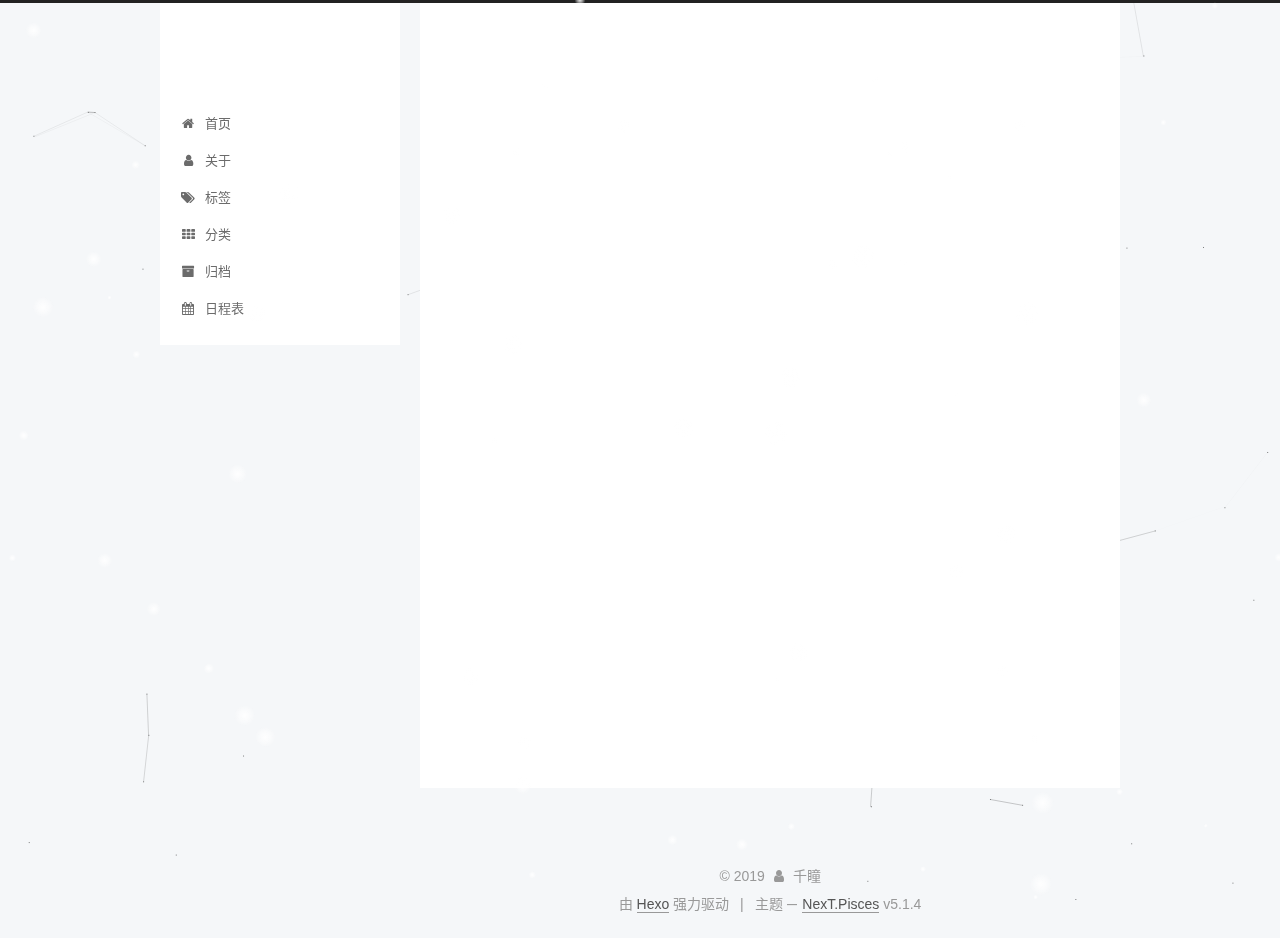
==== commit b19d0196: "Site updated: 2019-02-20 23:03:18" ====
--- a/index.html
+++ b/index.html
@@ -816,6 +816,6 @@
 <!-- 页面点击小红心 -->
 <script type="text/javascript" src="/js/src/love.js"></script>
 <!-- 雪花特效 -->
-<script type="text/javascript" src="\js\snow.js"></script>
+<script type="text/javascript" src="/js/src/snow.js"></script>
 
 </html>
--- a/css/main.css
+++ b/css/main.css
@@ -1823,7 +1823,7 @@
   width: 4px;
   height: 4px;
   border-radius: 50%;
-  background: #db2b32;
+  background: #f5a6ff;
 }
 .links-of-blogroll {
   font-size: 13px;
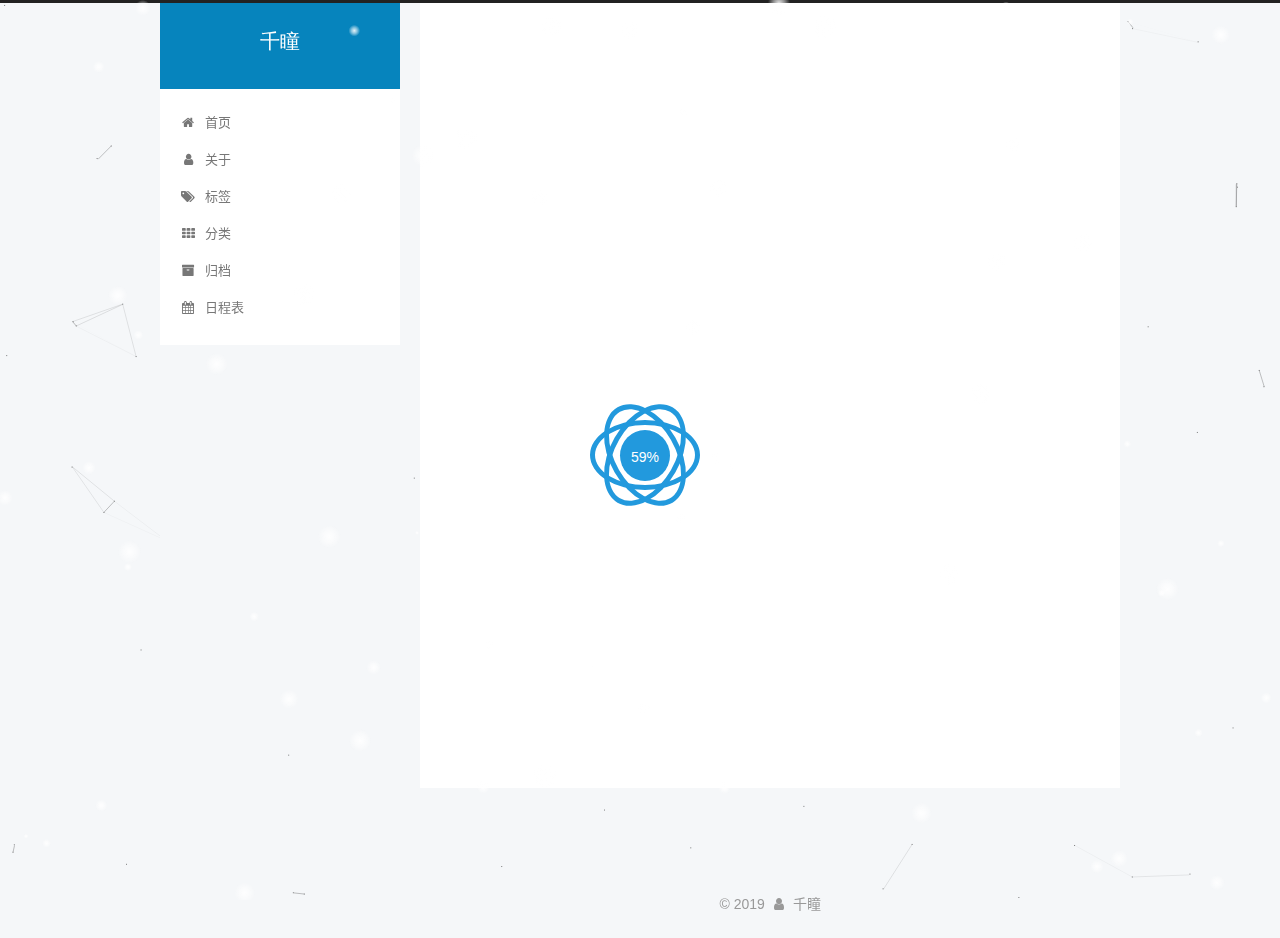
==== commit 0733c88d: "Site updated: 2019-02-20 23:54:18" ====
--- a/index.html
+++ b/index.html
@@ -627,7 +627,7 @@
 </div>
 
 
-  <div class="powered-by">由 <a class="theme-link" target="_blank" href="https://hexo.io">Hexo</a> 强力驱动</div>
+  <!--<div class="powered-by">由 <a class="theme-link" target="_blank" href="https://hexo.io">Hexo</a> 强力驱动</div>
 
 
 
@@ -635,7 +635,7 @@
 
 
 
-  <div class="theme-info">主题 &mdash; <a class="theme-link" target="_blank" href="https://github.com/iissnan/hexo-theme-next">NexT.Pisces</a> v5.1.4</div>
+  <div class="theme-info">主题 &mdash; <a class="theme-link" target="_blank" href="https://github.com/iissnan/hexo-theme-next">NexT.Pisces</a> v5.1.4</div>-->
 
 
 
--- a/css/main.css
+++ b/css/main.css
@@ -487,8 +487,8 @@
   margin: 20px 0;
   padding: 0;
   font-size: 13px;
-  color: #4d4d4c;
-  background: #f7f7f7;
+  color: #eaeaea;
+  background: #000;
   line-height: 1.6;
 }
 pre,
@@ -508,7 +508,7 @@
 }
 pre code {
   padding: 0;
-  color: #4d4d4c;
+  color: #eaeaea;
   background: none;
   text-shadow: none;
 }
@@ -531,7 +531,7 @@
 }
 .highlight figcaption {
   font-size: 1em;
-  color: #4d4d4c;
+  color: #eaeaea;
   line-height: 1em;
   margin-bottom: 1em;
 }
@@ -545,23 +545,23 @@
 }
 .highlight figcaption a {
   float: right;
-  color: #4d4d4c;
+  color: #eaeaea;
 }
 .highlight figcaption a:hover {
-  border-bottom-color: #4d4d4c;
+  border-bottom-color: #eaeaea;
 }
 .highlight .gutter pre {
   padding-left: 10px;
   padding-right: 10px;
-  color: #869194;
+  color: #666;
   text-align: right;
-  background-color: #eff2f3;
+  background-color: #292929;
 }
 .highlight .code pre {
   width: 100%;
   padding-left: 10px;
   padding-right: 10px;
-  background-color: #f7f7f7;
+  background-color: #000;
 }
 .highlight .line {
   height: 20px;
@@ -579,16 +579,16 @@
   border: none;
 }
 pre .deletion {
-  background: #fdd;
+  background: #008000;
 }
 pre .addition {
-  background: #dfd;
+  background: #800000;
 }
 pre .meta {
-  color: #8959a8;
+  color: #c397d8;
 }
 pre .comment {
-  color: #8e908c;
+  color: #969896;
 }
 pre .variable,
 pre .attribute,
@@ -602,7 +602,7 @@
 pre .css .id,
 pre .css .class,
 pre .css .pseudo {
-  color: #c82829;
+  color: #d54e53;
 }
 pre .number,
 pre .preprocessor,
@@ -611,7 +611,7 @@
 pre .params,
 pre .constant,
 pre .command {
-  color: #f5871f;
+  color: #e78c45;
 }
 pre .ruby .class .title,
 pre .css .rules .attribute,
@@ -624,11 +624,11 @@
 pre .special,
 pre .number,
 pre .formula {
-  color: #718c00;
+  color: #b9ca4a;
 }
 pre .title,
 pre .css .hexcolor {
-  color: #3e999f;
+  color: #70c0b1;
 }
 pre .function,
 pre .python .decorator,
@@ -638,11 +638,11 @@
 pre .perl .sub,
 pre .javascript .title,
 pre .coffeescript .title {
-  color: #4271ae;
+  color: #7aa6da;
 }
 pre .keyword,
 pre .javascript .function {
-  color: #8959a8;
+  color: #c397d8;
 }
 .full-image.full-image.full-image.full-image {
   border: none;
@@ -1267,6 +1267,16 @@
 .use-motion .collection-title {
   opacity: 0;
 }
+.post-body p a {
+  color: #0593d3;
+  border-bottom: none;
+  border-bottom: 1px solid #0593d3;
+}
+.post-body p a:hover {
+  color: #fc6423;
+  border-bottom: none;
+  border-bottom: 1px solid #fc6423;
+}
 .posts-expand {
   padding-top: 40px;
 }
@@ -1823,7 +1833,7 @@
   width: 4px;
   height: 4px;
   border-radius: 50%;
-  background: #f5a6ff;
+  background: #18ff54;
 }
 .links-of-blogroll {
   font-size: 13px;
@@ -2754,7 +2764,7 @@
 .site-meta {
   padding: 20px 0;
   color: #fff;
-  background: $greenyellow;
+  background: #0684bd;
 }
 @media (min-width: 768px) and (max-width: 991px) {
   .site-meta {
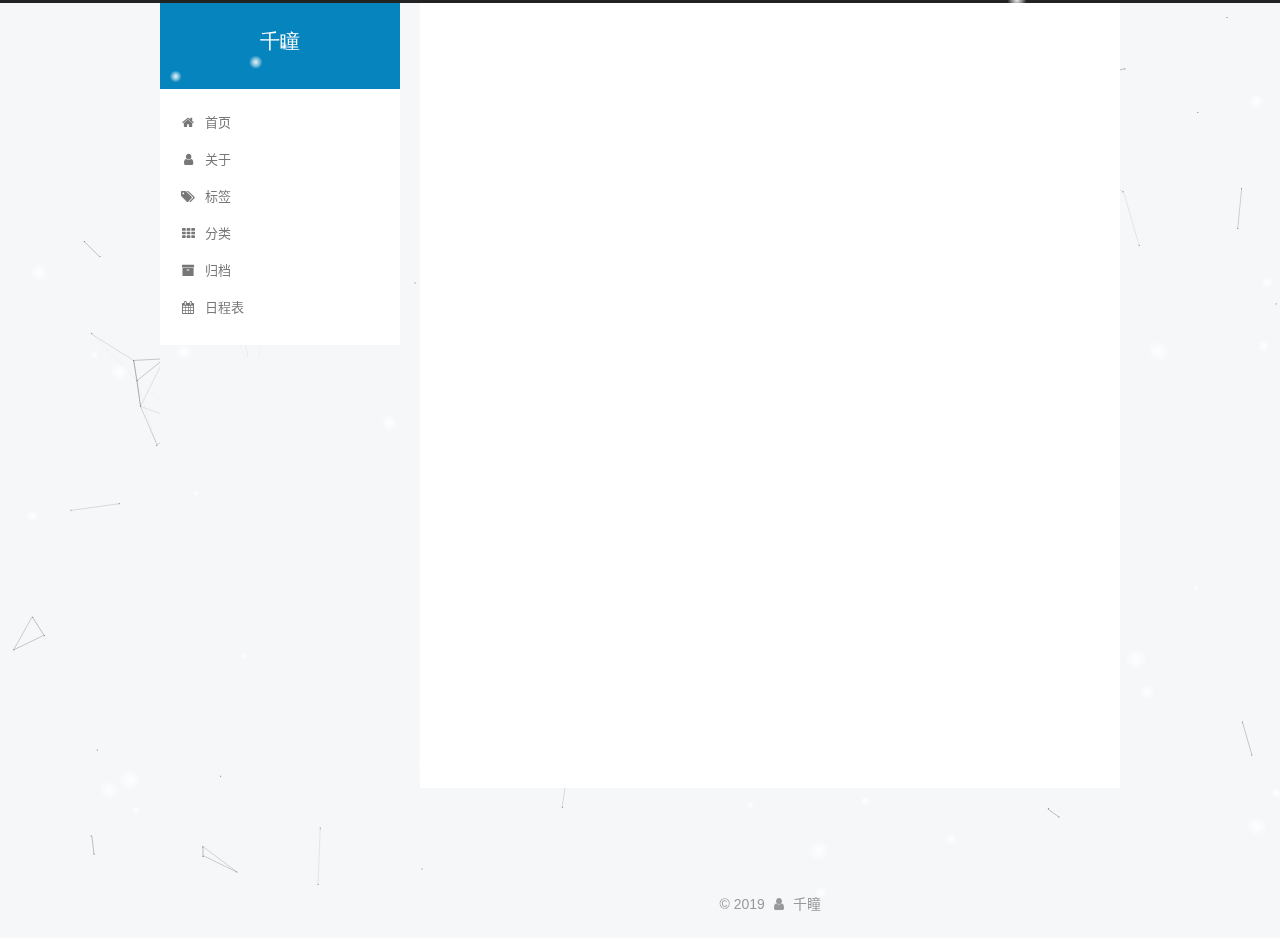
==== commit f4ffae7a: "Site updated: 2019-02-21 11:42:58" ====
--- a/index.html
+++ b/index.html
@@ -302,7 +302,7 @@
         
           <h1 class="post-title" itemprop="name headline">
                 
-                <a class="post-title-link" href="/2019/02/20/数据分析-numpy/" itemprop="url">未命名</a></h1>
+                <a class="post-title-link" href="/2019/02/20/数据分析-numpy/" itemprop="url">数据分析--numpy</a></h1>
         
 
         <div class="post-meta">
--- a/css/main.css
+++ b/css/main.css
@@ -1833,7 +1833,7 @@
   width: 4px;
   height: 4px;
   border-radius: 50%;
-  background: #18ff54;
+  background: #acfa52;
 }
 .links-of-blogroll {
   font-size: 13px;
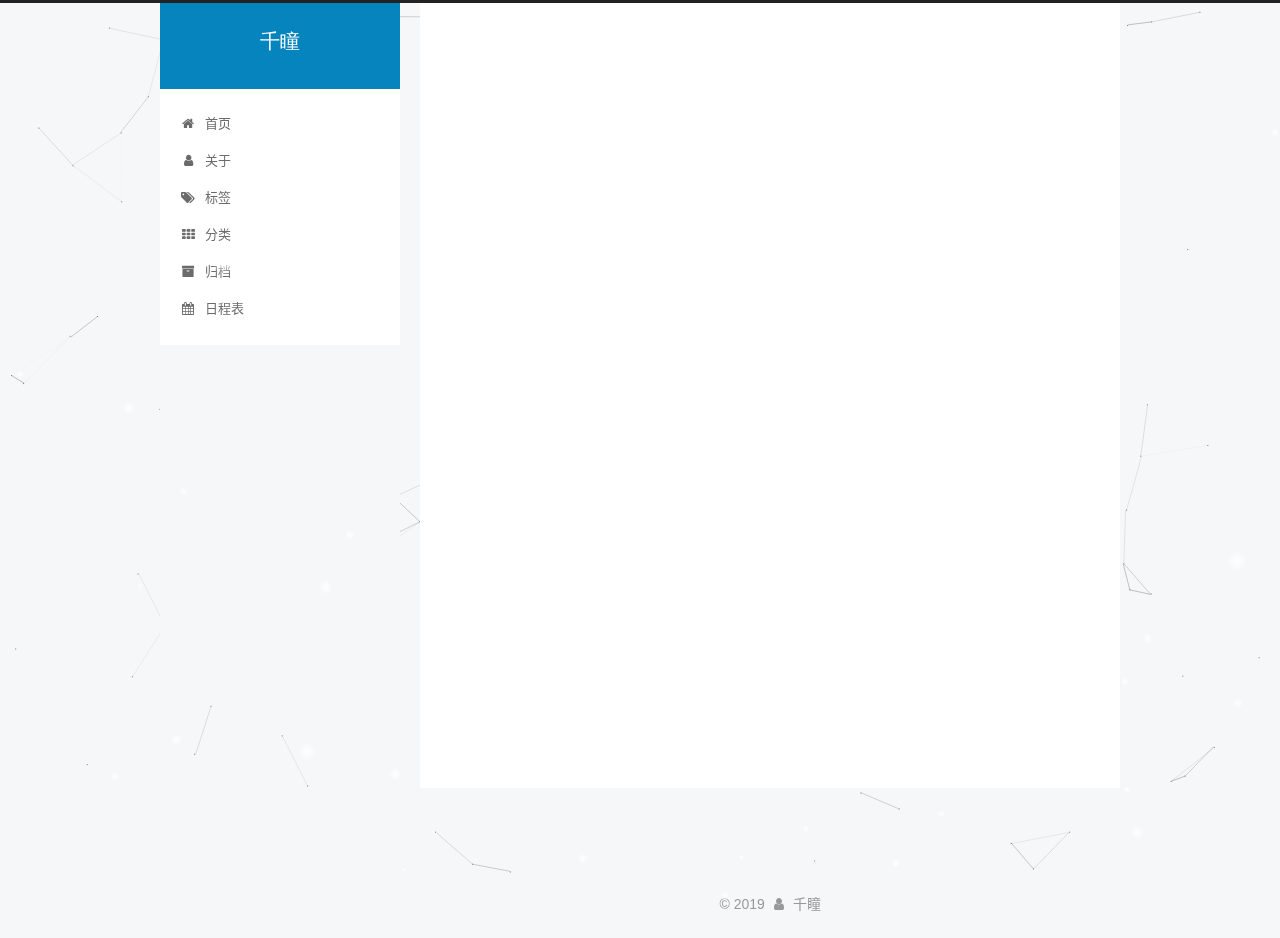
==== commit 1581f923: "Site updated: 2019-02-21 14:11:53" ====
--- a/index.html
+++ b/index.html
@@ -354,13 +354,8 @@
       
         
           
-          数据分析–numpy
-什么是数据分析？数据分析是指用适当的统计分析方法对收集来的大量数据进行分析，提取有用的信息形成结论而对结论加以详细研究、概括、总结的过程。
-使用python做数据分析的常用库
-
-numpy        基础数值算法
-scipy                科学计算
-matp
+          数据分析–numpy!img-9d1e24c50fc4504adae6d7e01d569969](D:\zxp\Hexo\source\img\img-9d1e24c50fc4504adae6d7e01d569969.jpg)
+什么是数据分析？数据分析是指用适当的统计分析方法对收集来的大量数据进行分
           ...
           <!--noindex-->
           <div class="post-button text-center">
--- a/css/main.css
+++ b/css/main.css
@@ -1833,7 +1833,7 @@
   width: 4px;
   height: 4px;
   border-radius: 50%;
-  background: #acfa52;
+  background: #fff275;
 }
 .links-of-blogroll {
   font-size: 13px;
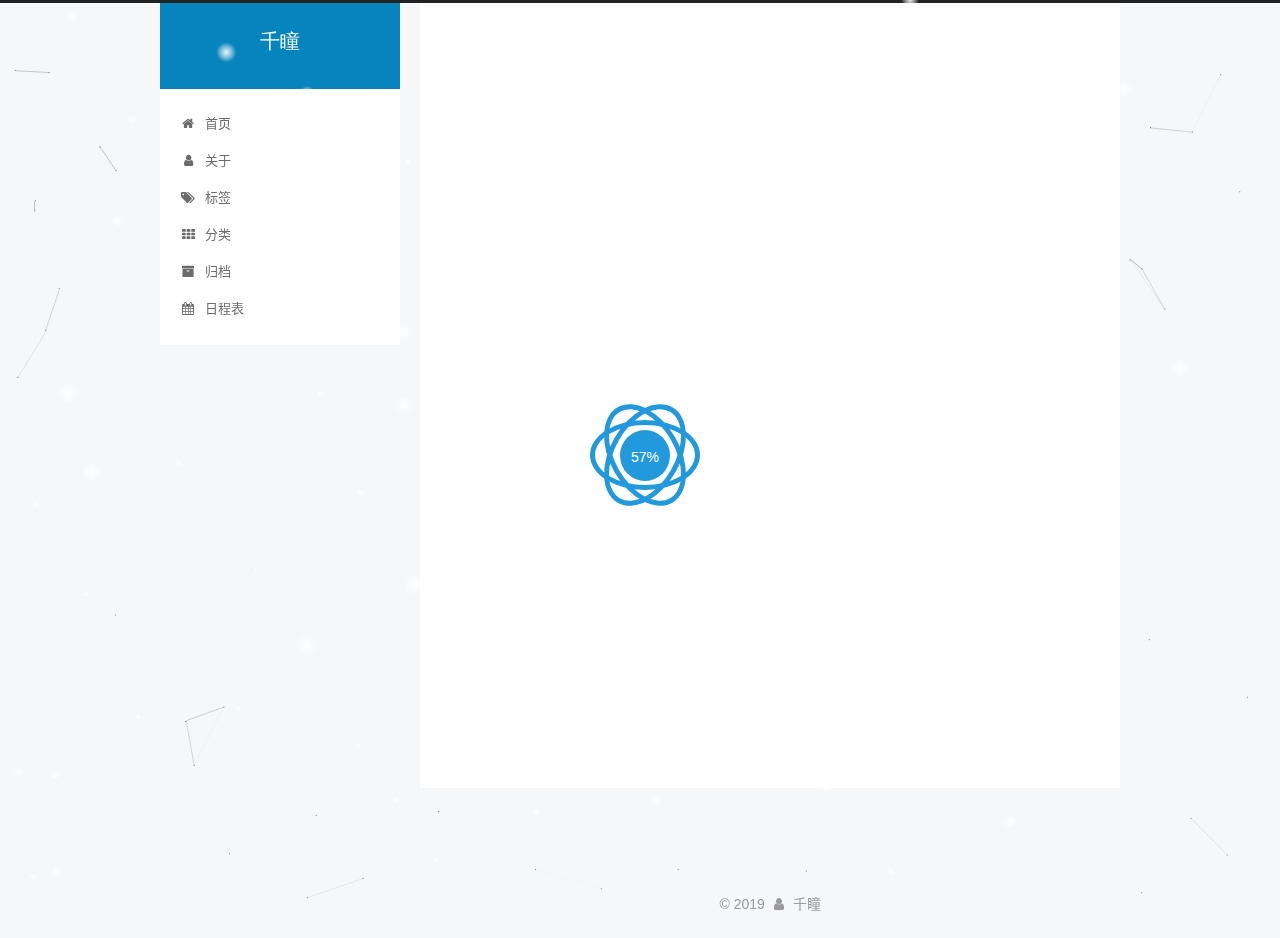
==== commit 64214618: "Site updated: 2019-02-21 14:24:25" ====
--- a/index.html
+++ b/index.html
@@ -354,8 +354,14 @@
       
         
           
-          数据分析–numpy!img-9d1e24c50fc4504adae6d7e01d569969](D:\zxp\Hexo\source\img\img-9d1e24c50fc4504adae6d7e01d569969.jpg)
-什么是数据分析？数据分析是指用适当的统计分析方法对收集来的大量数据进行分
+          数据分析–numpy什么是数据分析？数据分析是指用适当的统计分析方法对收集来的大量数据进行分析，提取有用的信息形成结论而对结论加以详细研究、概括、总结的过程。
+使用python做数据分析的常用库
+
+numpy        基础数值算法
+
+scipy                科学计算
+
+mat
           ...
           <!--noindex-->
           <div class="post-button text-center">
--- a/css/main.css
+++ b/css/main.css
@@ -1833,7 +1833,7 @@
   width: 4px;
   height: 4px;
   border-radius: 50%;
-  background: #fff275;
+  background: #9c451a;
 }
 .links-of-blogroll {
   font-size: 13px;
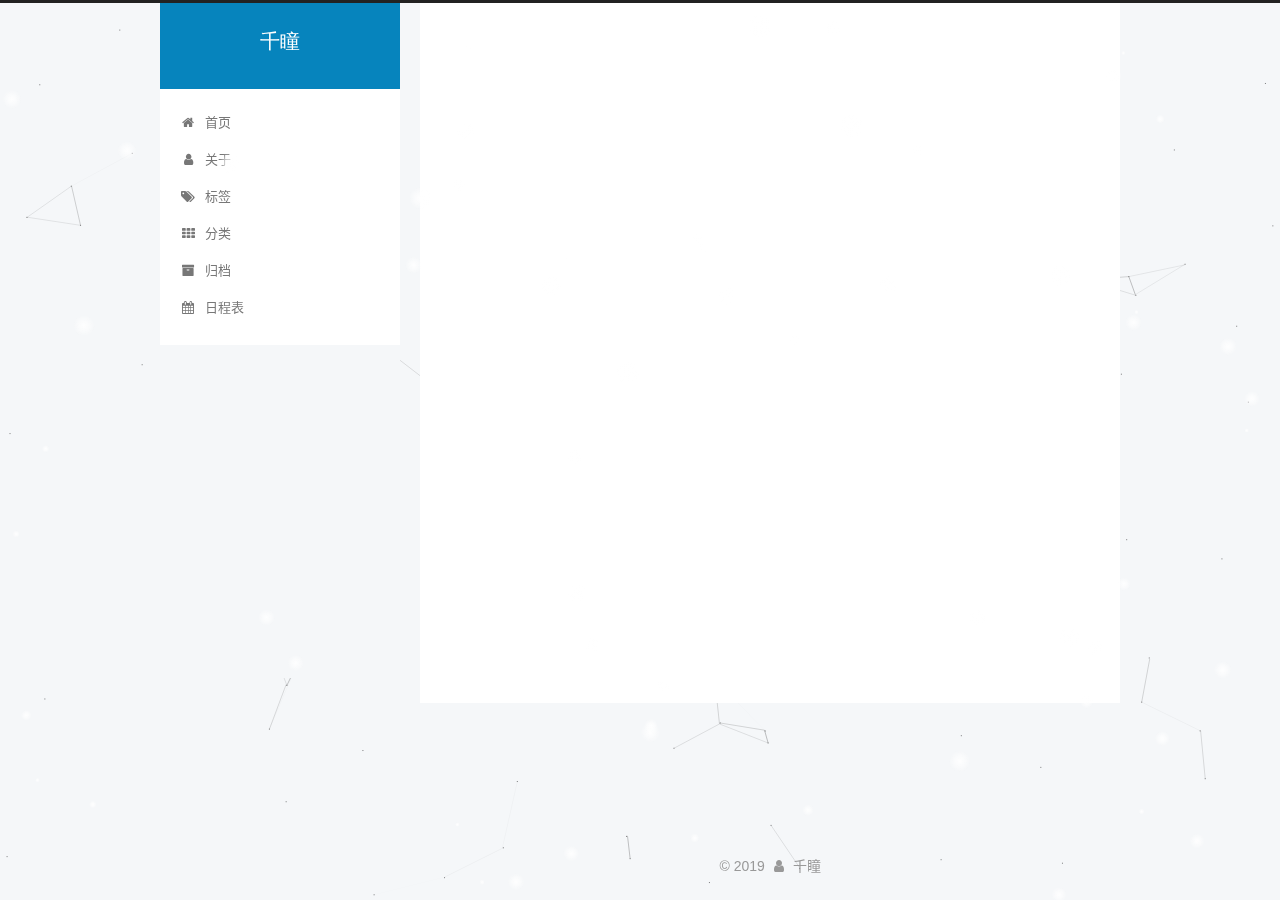
==== commit 47df30cd: "Site updated: 2019-02-21 14:26:06" ====
--- a/index.html
+++ b/index.html
@@ -283,139 +283,6 @@
   
   
   <div class="post-block">
-    <link itemprop="mainEntityOfPage" href="http://yoursite.com/2019/02/20/数据分析-numpy/">
-
-    <span hidden itemprop="author" itemscope itemtype="http://schema.org/Person">
-      <meta itemprop="name" content="千瞳">
-      <meta itemprop="description" content>
-      <meta itemprop="image" content="/images/zxp.png">
-    </span>
-
-    <span hidden itemprop="publisher" itemscope itemtype="http://schema.org/Organization">
-      <meta itemprop="name" content="千瞳">
-    </span>
-
-    
-      <header class="post-header">
-
-        
-        
-          <h1 class="post-title" itemprop="name headline">
-                
-                <a class="post-title-link" href="/2019/02/20/数据分析-numpy/" itemprop="url">数据分析--numpy</a></h1>
-        
-
-        <div class="post-meta">
-          <span class="post-time">
-            
-              <span class="post-meta-item-icon">
-                <i class="fa fa-calendar-o"></i>
-              </span>
-              
-                <span class="post-meta-item-text">发表于</span>
-              
-              <time title="创建于" itemprop="dateCreated datePublished" datetime="2019-02-20T00:19:30+08:00">
-                2019-02-20
-              </time>
-            
-
-            
-
-            
-          </span>
-
-          
-
-          
-            
-          
-
-          
-          
-
-          
-
-          
-
-          
-
-        </div>
-      </header>
-    
-
-    
-    
-    
-    <div class="post-body han-init-context" itemprop="articleBody">
-
-      
-      
-
-      
-        
-          
-          数据分析–numpy什么是数据分析？数据分析是指用适当的统计分析方法对收集来的大量数据进行分析，提取有用的信息形成结论而对结论加以详细研究、概括、总结的过程。
-使用python做数据分析的常用库
-
-numpy        基础数值算法
-
-scipy                科学计算
-
-mat
-          ...
-          <!--noindex-->
-          <div class="post-button text-center">
-            <a class="btn" href="/2019/02/20/数据分析-numpy/#more" rel="contents">
-              阅读全文 &raquo;
-            </a>
-          </div>
-          <!--/noindex-->
-        
-      
-    </div>
-    
-    
-    
-
-    
-
-    
-
-    
-
-    <footer class="post-footer">
-      
-
-      
-
-      
-
-      
-      
-        <div class="post-eof"></div>
-      
-    </footer>
-  </div>
-  
-  
-  
-  </article>
-
-
-    
-      
-
-  
-
-  
-  
-  
-
-  <article class="post post-type-normal" itemscope itemtype="http://schema.org/Article">
-  
-  
-  
-  <div class="post-block">
     <link itemprop="mainEntityOfPage" href="http://yoursite.com/2019/02/19/hello-world/">
 
     <span hidden itemprop="author" itemscope itemtype="http://schema.org/Person">
@@ -577,7 +444,7 @@
               
                 <a href="/archives/">
               
-                  <span class="site-state-item-count">2</span>
+                  <span class="site-state-item-count">1</span>
                   <span class="site-state-item-name">日志</span>
                 </a>
               </div>
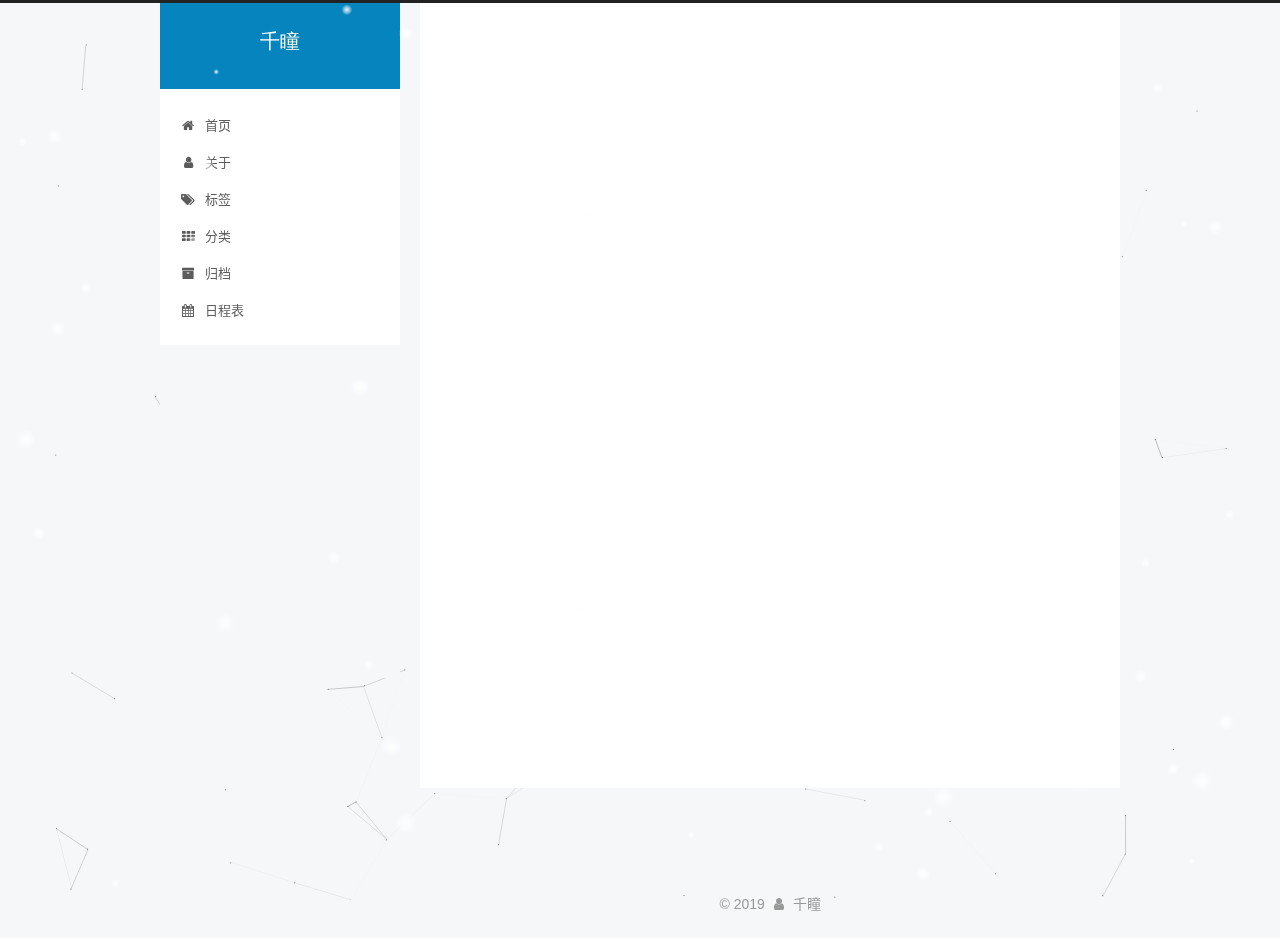
==== commit a617e1a8: "Site updated: 2019-02-22 23:00:29" ====
--- a/index.html
+++ b/index.html
@@ -283,6 +283,139 @@
   
   
   <div class="post-block">
+    <link itemprop="mainEntityOfPage" href="http://yoursite.com/2019/02/21/数据分析-numpy/">
+
+    <span hidden itemprop="author" itemscope itemtype="http://schema.org/Person">
+      <meta itemprop="name" content="千瞳">
+      <meta itemprop="description" content>
+      <meta itemprop="image" content="/images/zxp.png">
+    </span>
+
+    <span hidden itemprop="publisher" itemscope itemtype="http://schema.org/Organization">
+      <meta itemprop="name" content="千瞳">
+    </span>
+
+    
+      <header class="post-header">
+
+        
+        
+          <h1 class="post-title" itemprop="name headline">
+                
+                <a class="post-title-link" href="/2019/02/21/数据分析-numpy/" itemprop="url">数据分析--numpy</a></h1>
+        
+
+        <div class="post-meta">
+          <span class="post-time">
+            
+              <span class="post-meta-item-icon">
+                <i class="fa fa-calendar-o"></i>
+              </span>
+              
+                <span class="post-meta-item-text">发表于</span>
+              
+              <time title="创建于" itemprop="dateCreated datePublished" datetime="2019-02-21T14:27:32+08:00">
+                2019-02-21
+              </time>
+            
+
+            
+
+            
+          </span>
+
+          
+
+          
+            
+          
+
+          
+          
+
+          
+
+          
+
+          
+
+        </div>
+      </header>
+    
+
+    
+    
+    
+    <div class="post-body han-init-context" itemprop="articleBody">
+
+      
+      
+
+      
+        
+          
+          数据分析–numpy什么是数据分析？数据分析是指用适当的统计分析方法对收集来的大量数据进行分析，提取有用的信息形成结论而对结论加以详细研究、概括、总结的过程。
+使用python做数据分析的常用库
+
+numpy        基础数值算法
+
+scipy                科学计算
+
+mat
+          ...
+          <!--noindex-->
+          <div class="post-button text-center">
+            <a class="btn" href="/2019/02/21/数据分析-numpy/#more" rel="contents">
+              阅读全文 &raquo;
+            </a>
+          </div>
+          <!--/noindex-->
+        
+      
+    </div>
+    
+    
+    
+
+    
+
+    
+
+    
+
+    <footer class="post-footer">
+      
+
+      
+
+      
+
+      
+      
+        <div class="post-eof"></div>
+      
+    </footer>
+  </div>
+  
+  
+  
+  </article>
+
+
+    
+      
+
+  
+
+  
+  
+  
+
+  <article class="post post-type-normal" itemscope itemtype="http://schema.org/Article">
+  
+  
+  
+  <div class="post-block">
     <link itemprop="mainEntityOfPage" href="http://yoursite.com/2019/02/19/hello-world/">
 
     <span hidden itemprop="author" itemscope itemtype="http://schema.org/Person">
@@ -444,7 +577,7 @@
               
                 <a href="/archives/">
               
-                  <span class="site-state-item-count">1</span>
+                  <span class="site-state-item-count">2</span>
                   <span class="site-state-item-name">日志</span>
                 </a>
               </div>
--- a/css/main.css
+++ b/css/main.css
@@ -1833,7 +1833,7 @@
   width: 4px;
   height: 4px;
   border-radius: 50%;
-  background: #9c451a;
+  background: #63a441;
 }
 .links-of-blogroll {
   font-size: 13px;
